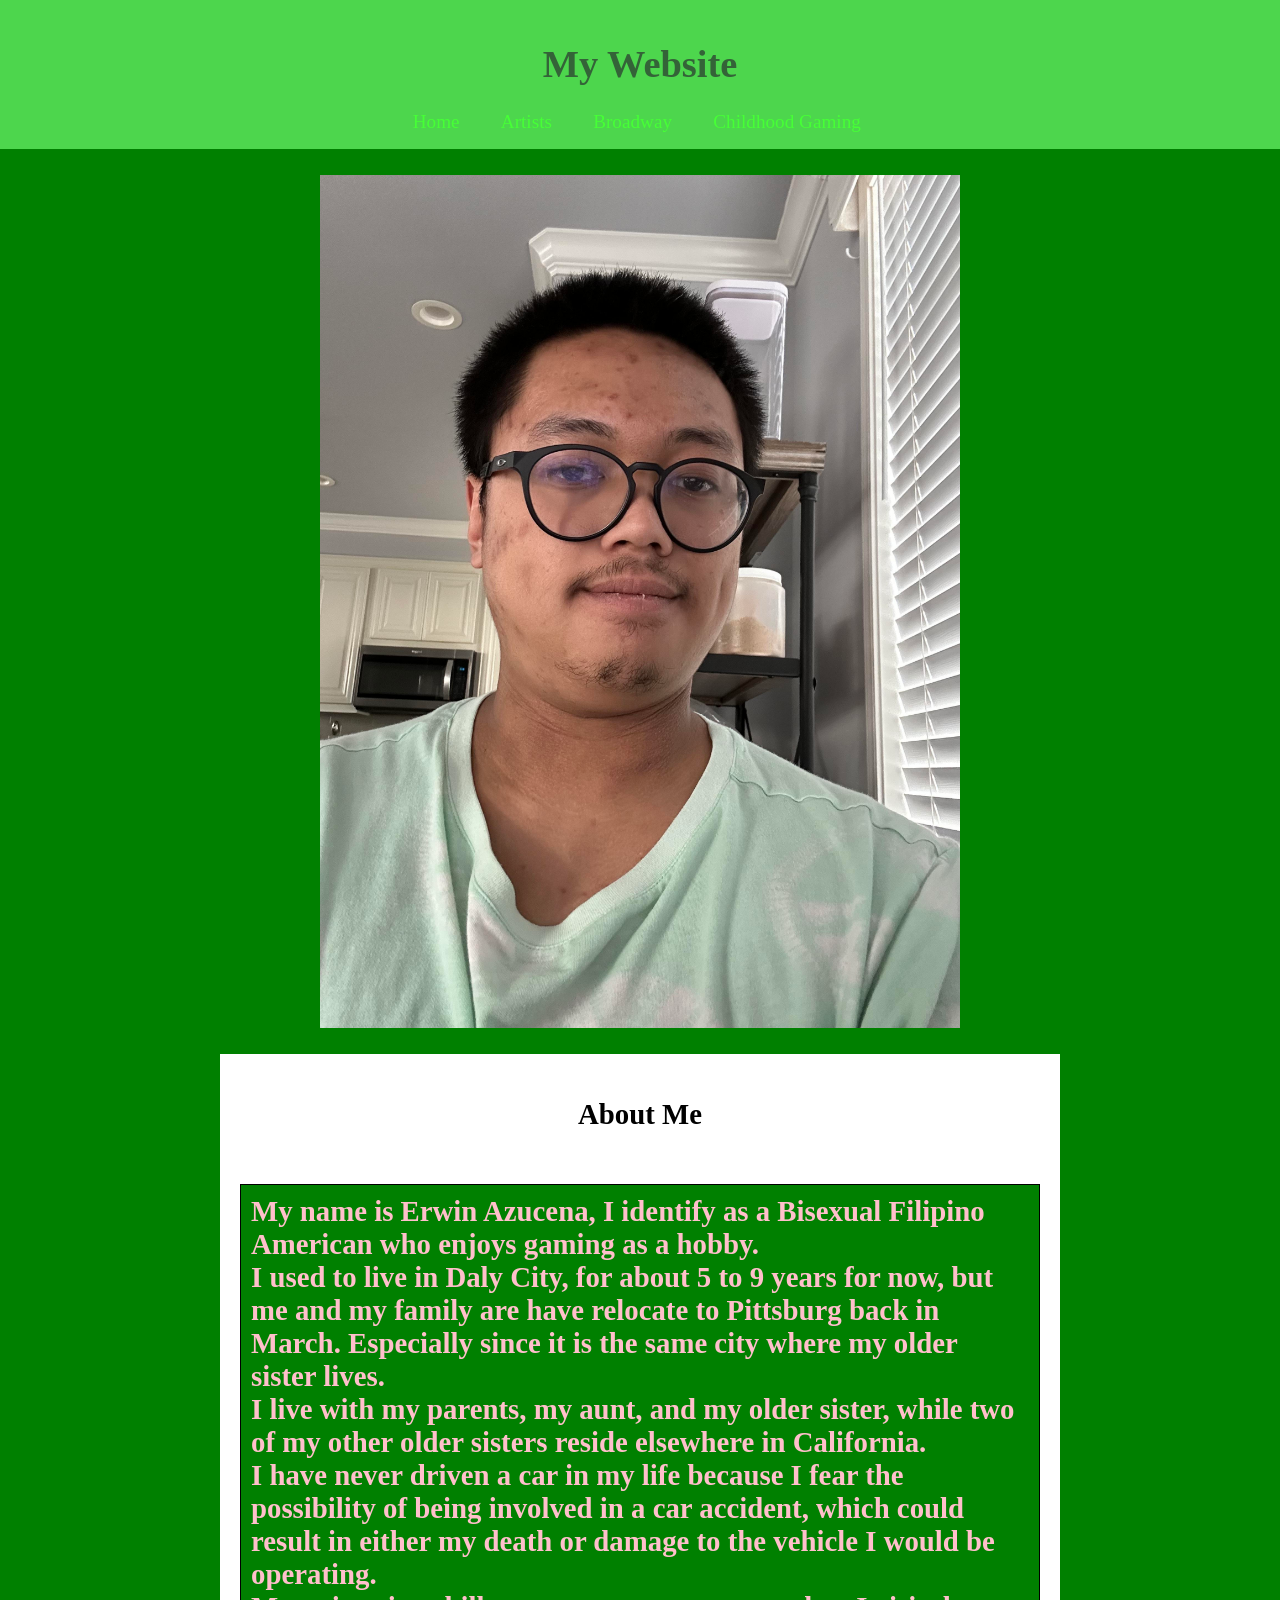
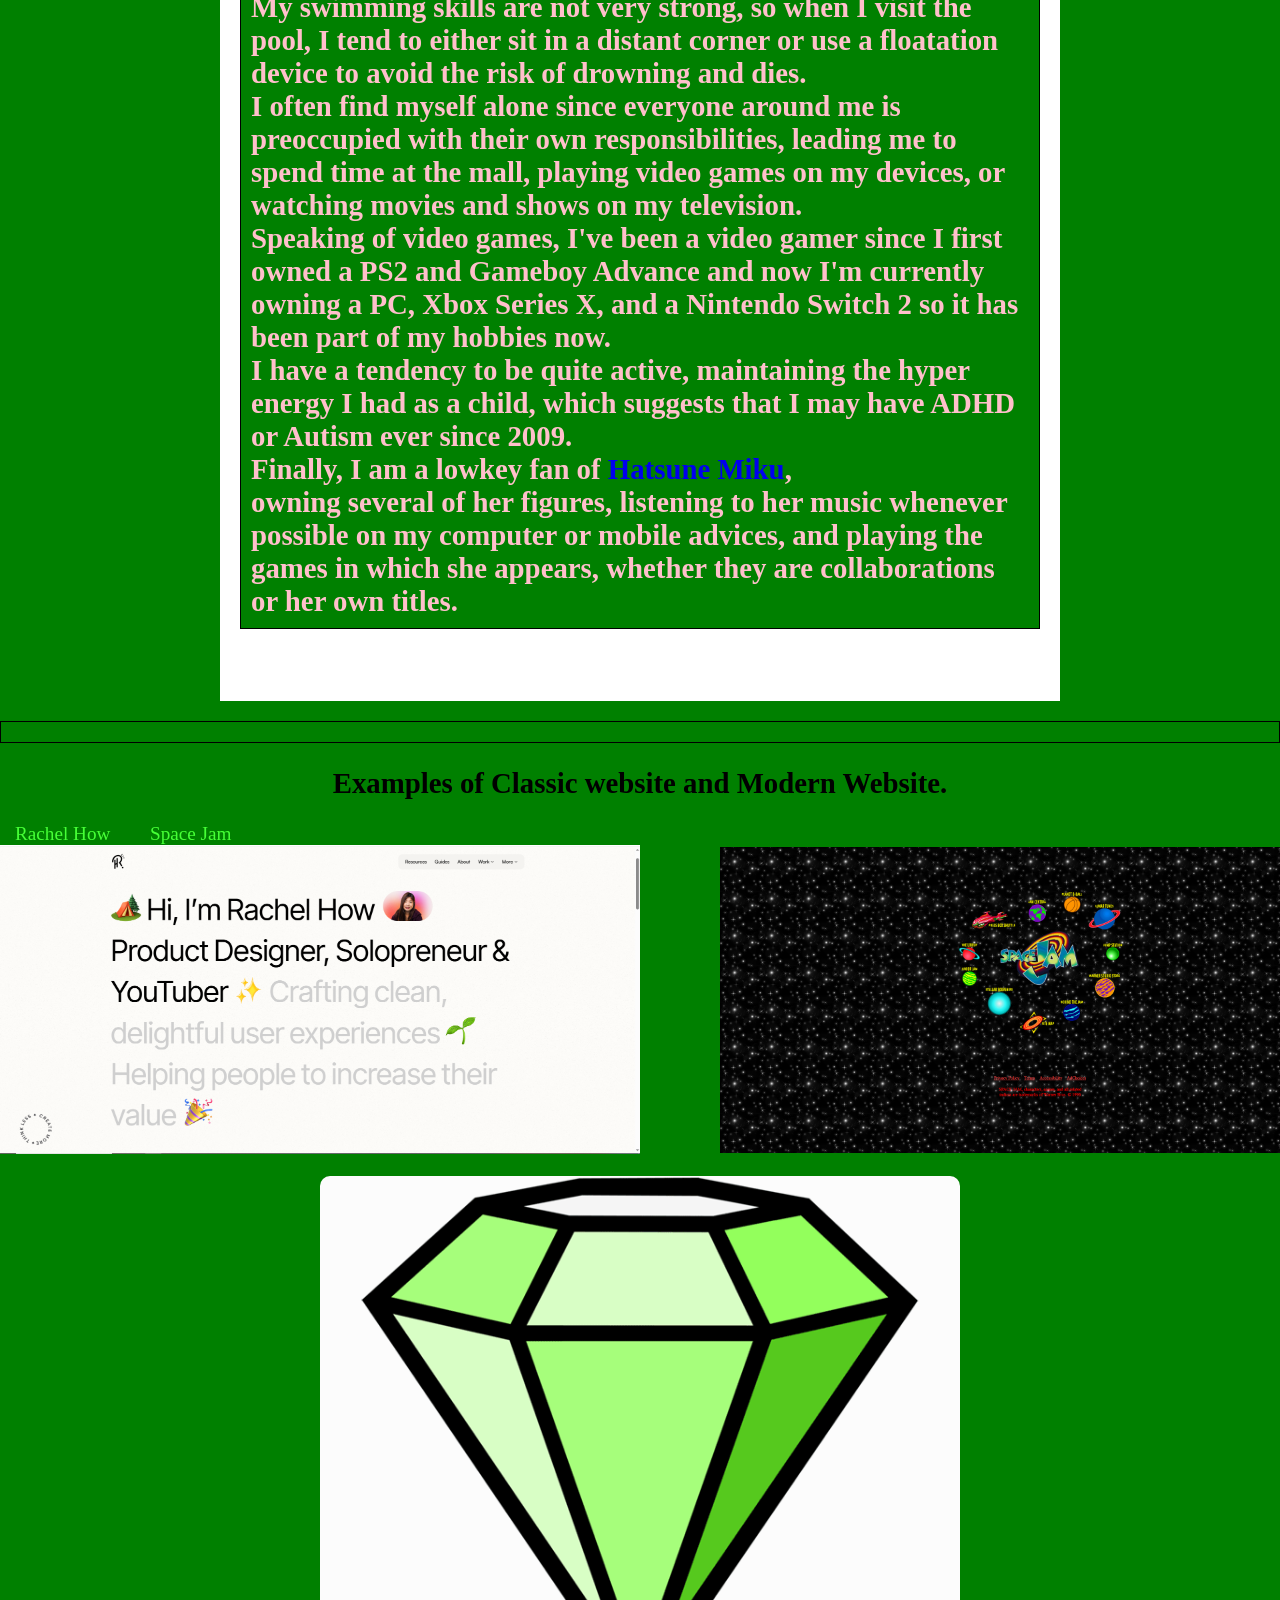
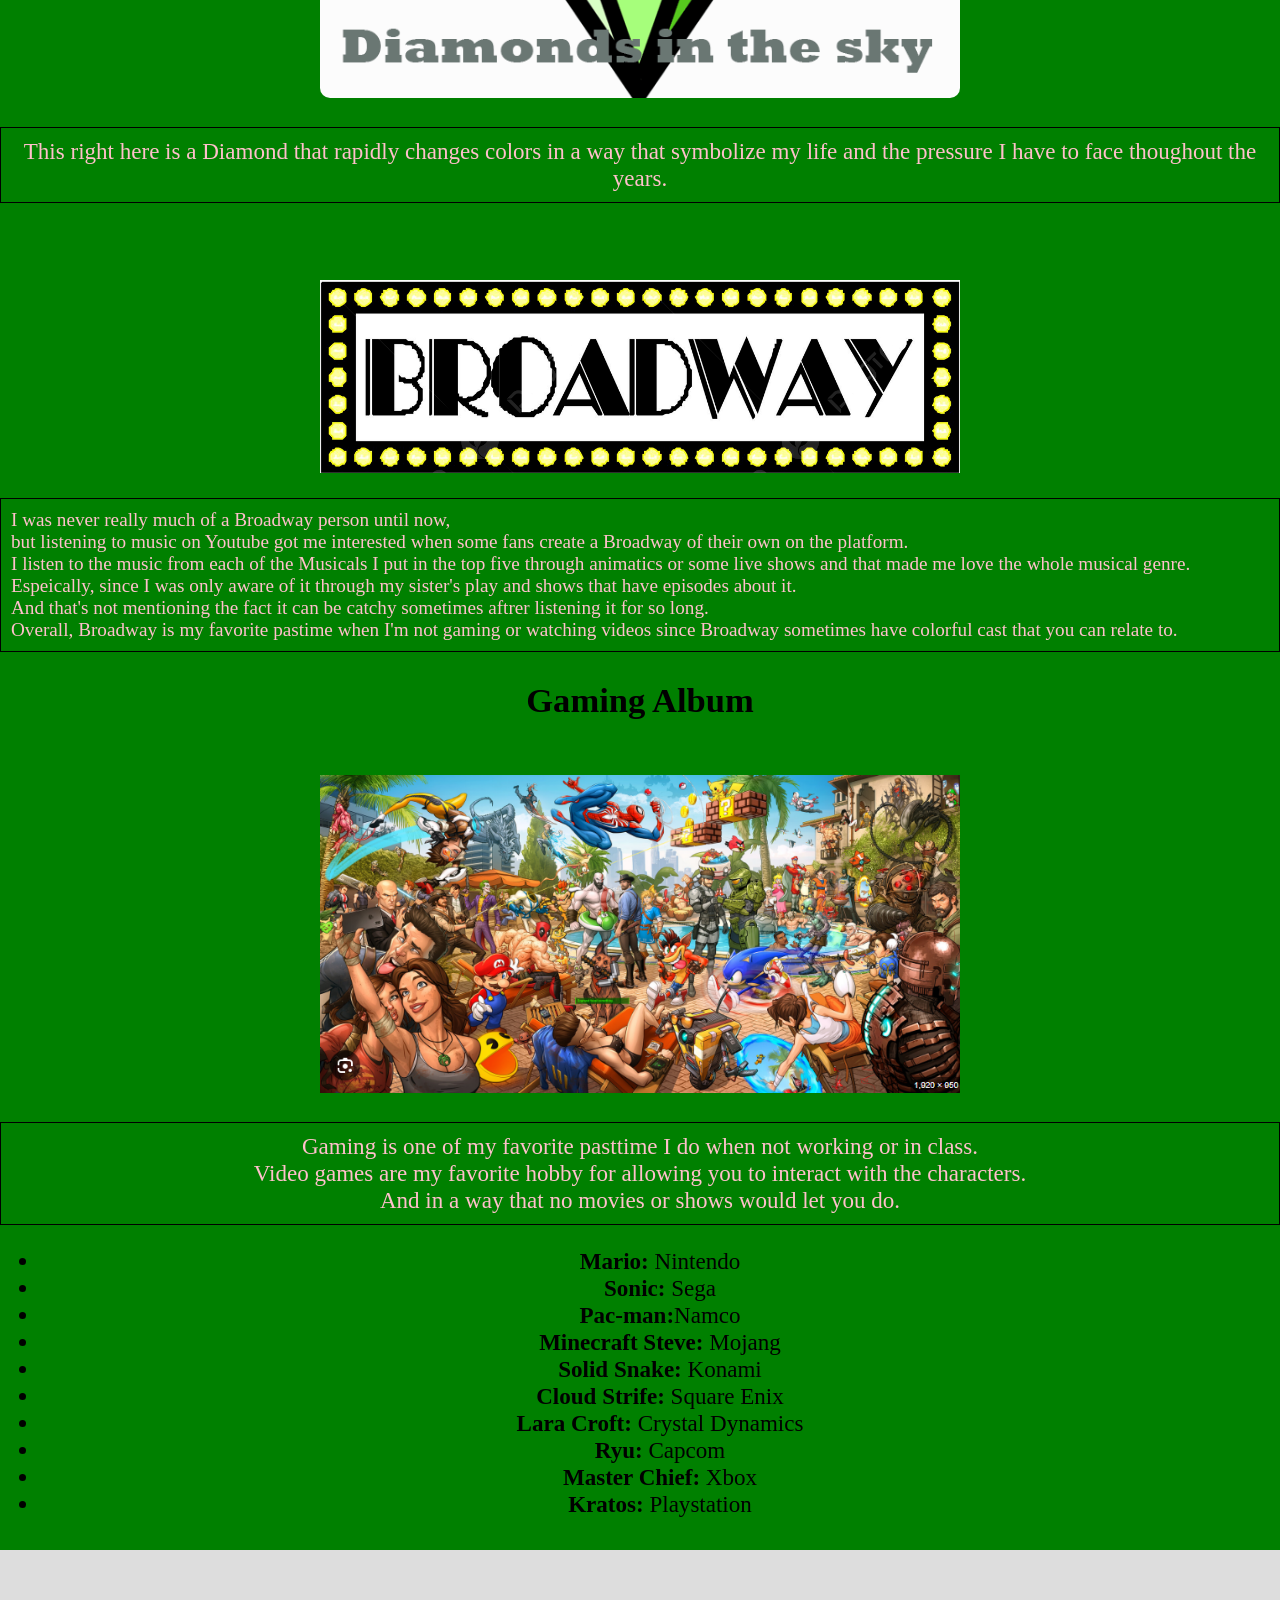
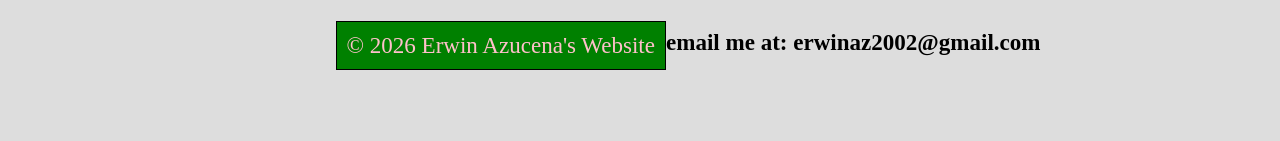
==== index.html @ 467a6784 "commit" ====
<!DOCTYPE html>
<html lang="en">
<head>
    <meta charset="UTF-8">
    <meta name="viewport" content="width=device-width, initial-scale=1.0">
    <title>Erwin Azucena | Portfolio Project 3</title>
    <link rel="stylesheet" href="css/style.css">
</head>
<body>
    <header>
        <h1>My Website</h1>
        <nav>
    <a href="/Azucena_Erwin_Project-one/index.html"> Home&emsp13; </a>
    <a href="/Azucena_Erwin_Project-one/inspirations/index.html">  Artists&emsp13; </a>
    <a href="/Azucena_Erwin_Project-one/topFive/index.html"> Broadway&emsp13; </a>
    <a href="/Azucena_Erwin_Project-one/hallofChildhoodGaming/index.html"> Childhood Gaming&emsp13; </a>
        </nav>
    </header>
<h1>
    <img src="img/Me.png" alt="What I look like in person" width="550" height="550">
</h1>
    <main>
        <section id="bio">
            <h2>About Me</h2>
            <h1><p> My name is Erwin Azucena, I identify as a Bisexual Filipino American who enjoys gaming as a hobby.<br>
I used to live in Daly City, for about 5 to 9 years for now, but me and my family are have relocate to Pittsburg back in March. Especially since it is the same city where my older sister lives. <br>
I live with my parents, my aunt, and my older sister, while two of my other older sisters reside elsewhere in California.<br>
I have never driven a car in my life because I fear the possibility of being involved in a car accident, which could result in either my death or damage to the vehicle I would be operating.<br>
My swimming skills are not very strong, so when I visit the pool, I tend to either sit in a distant corner or use a floatation device to avoid the risk of drowning and dies. <br>
I often find myself alone since everyone around me is preoccupied with their own responsibilities, leading me to spend time at the mall, playing video games on my devices, or watching movies and shows on my television.<br>
Speaking of video games, I've been a video gamer since I first owned a PS2 and Gameboy Advance and now I'm currently owning a PC, Xbox Series X, and a Nintendo Switch 2 so it has been part of my hobbies now. <br>
I have a tendency to be quite active, maintaining the hyper energy I had as a child, which suggests that I may have ADHD or Autism ever since 2009.<br>
Finally, I am a lowkey fan of <a href="https://ec.crypton.co.jp/pages/prod/virtualsinger/cv01_us/">Hatsune Miku</a>, <br>
 owning several of her figures, listening to her music whenever possible on my computer or mobile advices, and playing the games in which she appears, whether they are collaborations or her own titles.
</p></h1>
        </section>
    </main>

    </p>
<h2> Examples of Classic website and Modern Website.</h2>

<nav>
     <a href="https://www.rachelhow.com/">Rachel How&emsp14;</a>
      <a href="https://www.spacejam.com/1996/">Space Jam</a>
</nav>
<div class="website">


 <img src="img/Rachel How.png" alt="Modern Website" width="1500" height="1000"><br>

 <img src="img/Space Jam.png" alt="Classic Website" width="1500" height="1000">
</div>

<br>
<div class="gif">
  <img src="img/Diamond-Color-Changing.gif" alt="Four diamonds forver changing">
  <br>
  <p>This right here is a Diamond that rapidly changes colors in a way that symbolize my life and the pressure I have to face thoughout the years.</p>
<br>
<br>
</div>
<div class="Broadway">
<img src="img/Broadway Musical.png">
</div>
<p>
I was never really much of a Broadway person until now, <br>
but listening to music on Youtube got me interested when some fans create a Broadway of their own on the platform.<br>
I listen to the music from each of the Musicals I put in the top five through animatics or some live shows and that made me love the whole musical genre. <br>
Espeically, since I was only aware of it through my sister's play and shows that have episodes about it. <br>
And that's not mentioning the fact it can be catchy sometimes aftrer listening it for so long.<br>
Overall, Broadway is my favorite pastime when I'm not gaming or watching videos since Broadway sometimes have colorful cast that you can relate to. <br>


<div class="gaming">
			  <h2>Gaming Album</h2><br>
			<img src="img/Gaming Legends.png" alt="Gaming Legends">
			  <p id="info">Gaming is one of my favorite pasttime I do when not working or in class.<br> Video games are my favorite hobby for allowing you to interact with the characters.<br>And in a way that no movies or shows would let you do.</p>
			  <ul>
			  	<li><strong>Mario:</strong> Nintendo</li>
				<li><strong>Sonic:</strong> Sega</li>
                <li><strong>Pac-man:</strong>Namco</li>
			  	<li><strong>Minecraft Steve:</strong> Mojang</li>
				<li><strong>Solid Snake:</strong> Konami</li>
				<li><strong>Cloud Strife:</strong> Square Enix</li>
				<li><strong>Lara Croft:</strong> Crystal Dynamics</li>
				<li><strong>Ryu:</strong> Capcom</li>
				<li><strong>Master Chief:</strong> Xbox</li>
                <li><strong>Kratos:</strong> Playstation</li>
			  </ul>
	    </div>
    <footer>
        <p>&copy 2026 Erwin Azucena's Website</p>
          <h4>email me at: <a href="https://mail.google.com/mail/u/0/?tab=wm&ogbl#inbox"></a>erwinaz2002@gmail.com</h4>  
    </footer>
</body>
</html>
---- css/style.css ----
body {
    font-family: 'Times New Roman', Times, serif;
    margin: 0;
    padding: 0;
    background-color: rgb(0, 128, 0);
    font-size: larger;
}

header {
    background-color: rgb(77, 214, 77);
    color: rgb(255, 255, 255);
    padding: 1rem;
    text-align: center;
}

nav a {
    color: rgb(70, 255, 54);
    margin: 0 15px;
    text-decoration:double
}

main {
    padding: 20px;
    max-width: 800px;
    margin: auto;
    background: rgb(255, 255, 255);
}

footer {
    display: flex;
    justify-content: center;
    text-align: center;
    padding: 3rem;
    margin-top: 2rem;
    background: rgb(221, 221, 221);
    position: static;
    left: 0%;
    bottom: 25%;
    width: 100%;
    font-size: larger;
}

.flex-contrainer{
 display: flex; 
 flex-direction: row
}

col-left{
 width: 60%;
 padding: 15px; 
 margin-right: 5px;
 background-color: rgb(211, 211, 211);

}

p {
background-color: rgb(0, 128, 0);
color: rgb(255, 192, 203);
padding: 10px;
border: 1px, solid rgb(0, 0, 0);
}

.col-right{
  width: 40px;
  padding: 15px;
  margin-left: 5px;
}
h1{
 display: flex;
 justify-content: center;
}
h2{
text-align: center;

}



.website{
    display:flex;
    align-items: center;
    gap: 40px;
}

div{
font-size: larger;
text-align: center
}

.image-container{
    text-align: center;
}

img{
width:  50%;
height: auto;
text-align: center;
}

a {
 text-decoration: none;   
}

@keyframes float {
    0% {
        transform: translateY(0px);
    }
    50% {
        transform: translateY(-15px); 
    }
    100% {
        transform: translateY(0px);
    }
}

@keyframes pulse {
    0% { opacity: 0.8; transform: scale(1); }
    50% { opacity: 1; transform: scale(1.02); }
    100% { opacity: 0.8; transform: scale(1); }
}

.gif img {
 
    animation: float 3s ease-in-out infinite;
    

    border-radius: 10px; 
}

header + h1 { 
    animation: pulse 5s infinite;
}

@keyframes fadeIn {
    from { opacity: 0; }
    to { opacity: 1; }
}

.gaming ul li {
    animation: fadeIn 1.5s ease-in;
}

@keyframes neonGlow {
  from {
    text-shadow: 0 0 5px rgb(255, 255, 255), 0 0 10px rgb(255, 255, 255), 0 0 20px rgb(255, 0, 222), 0 0 30px rgb(255, 0, 222);
  }
  to {
    text-shadow: 0 0 2px rgb(255, 255, 255), 0 0 5px rgb(255, 255, 255), 0 0 10px rgb(255, 0, 222), 0 0 15px rgb(255, 0, 222);
  }
}

h1, h3 {
  color: rgb(52, 99, 56);
  animation: neonGlow 1.5s ease-in-out infinite alternate;
}
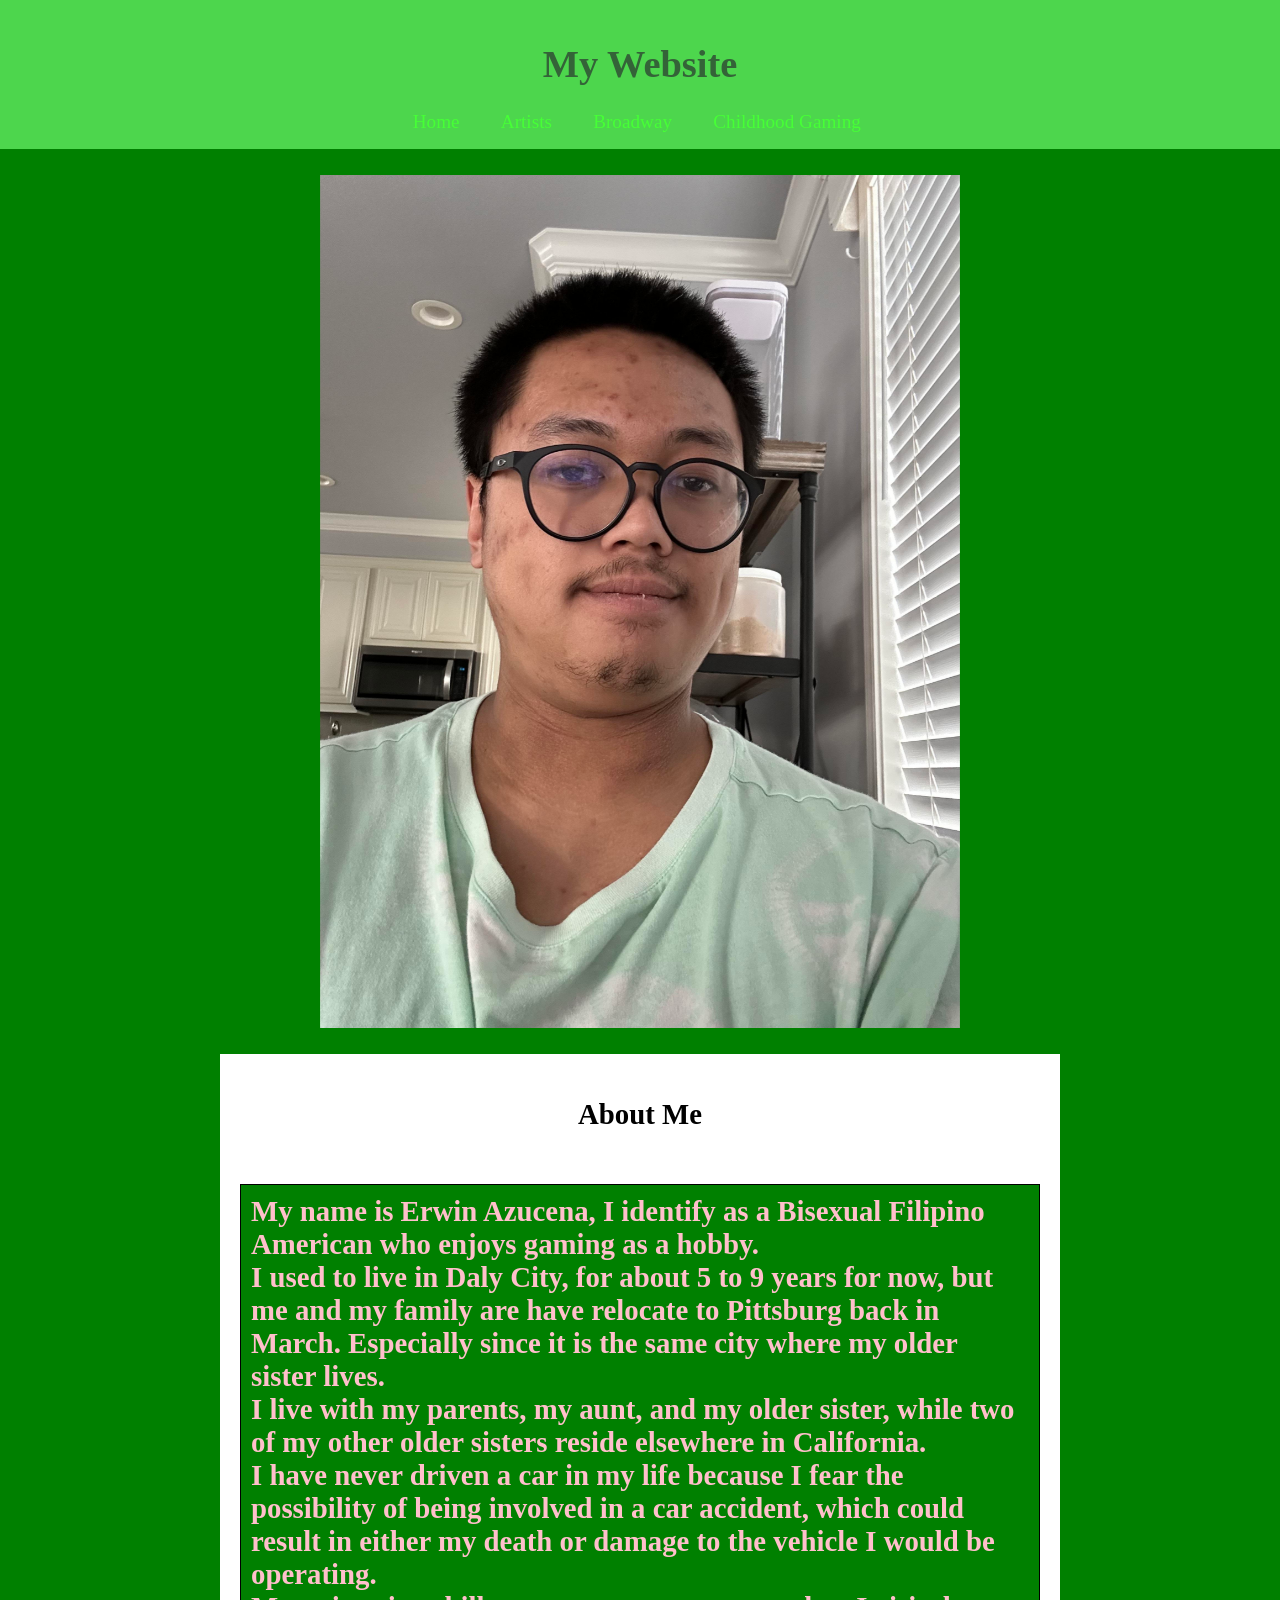
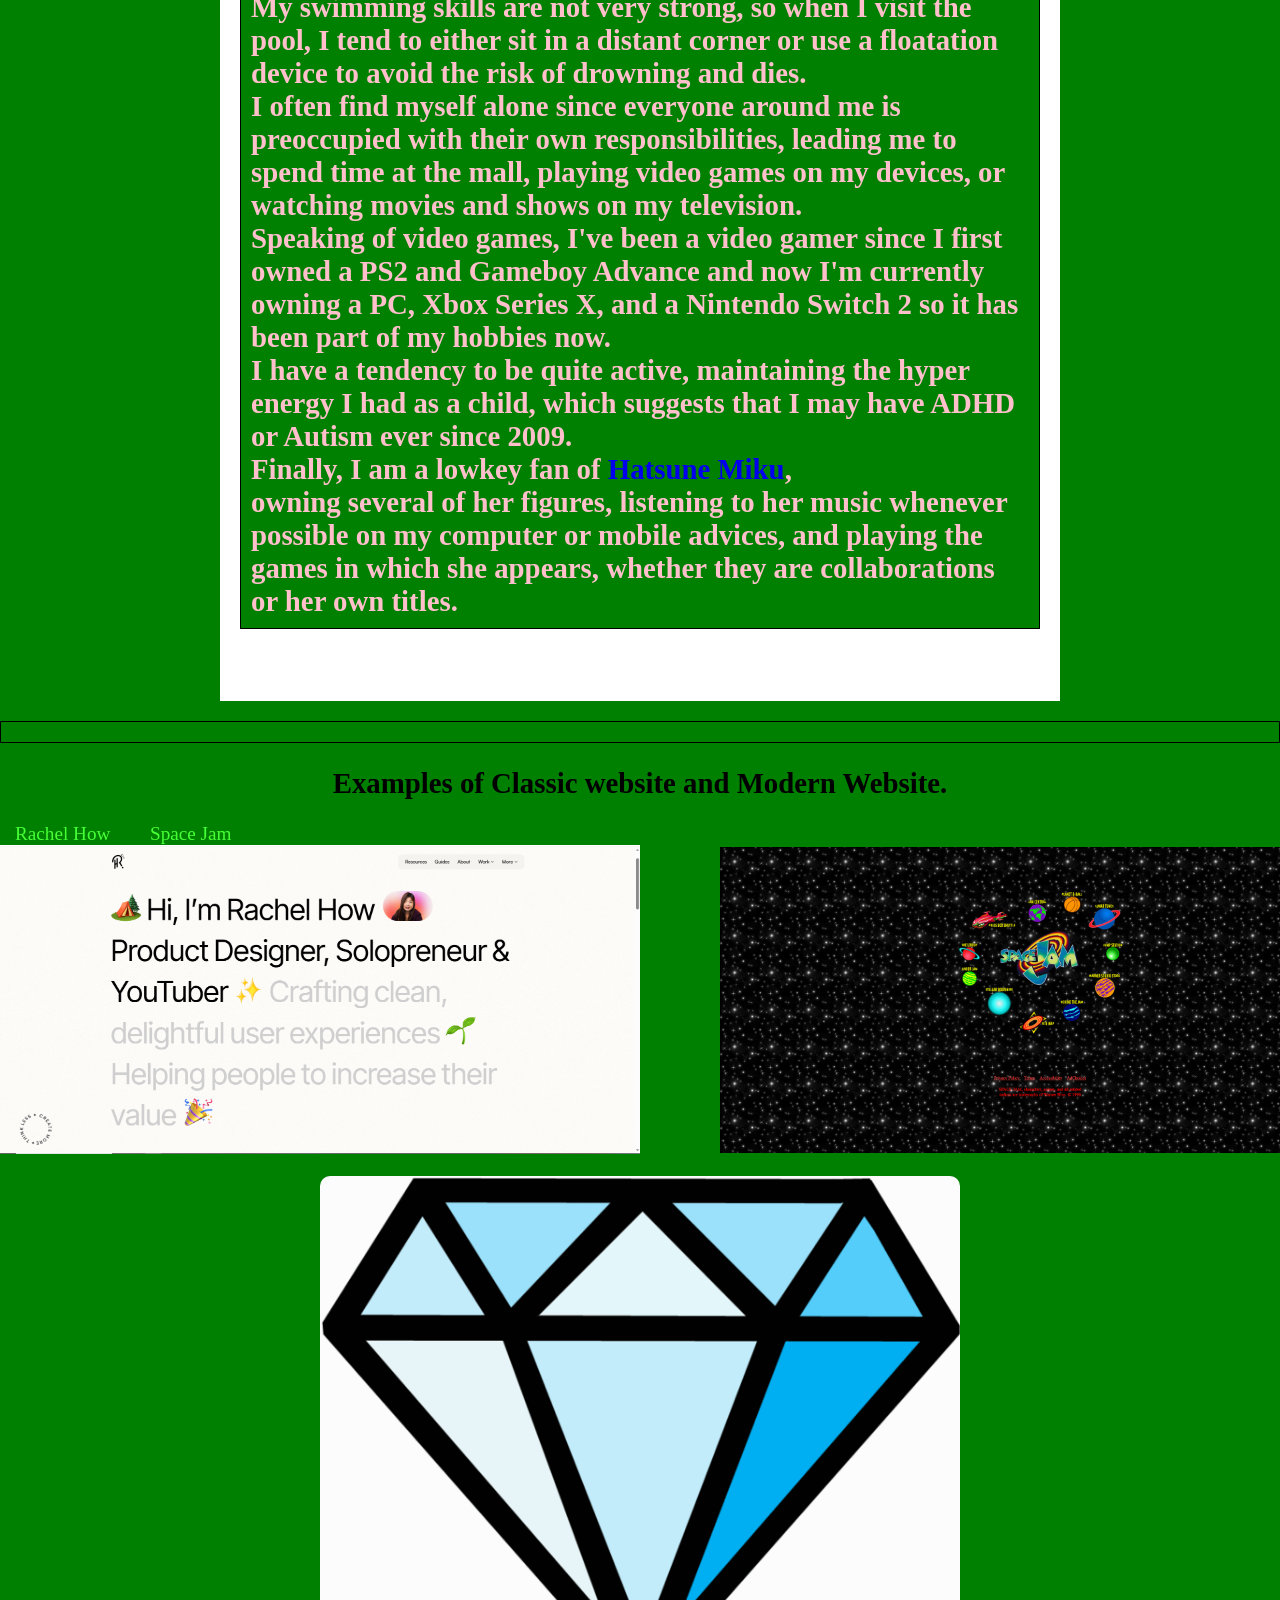
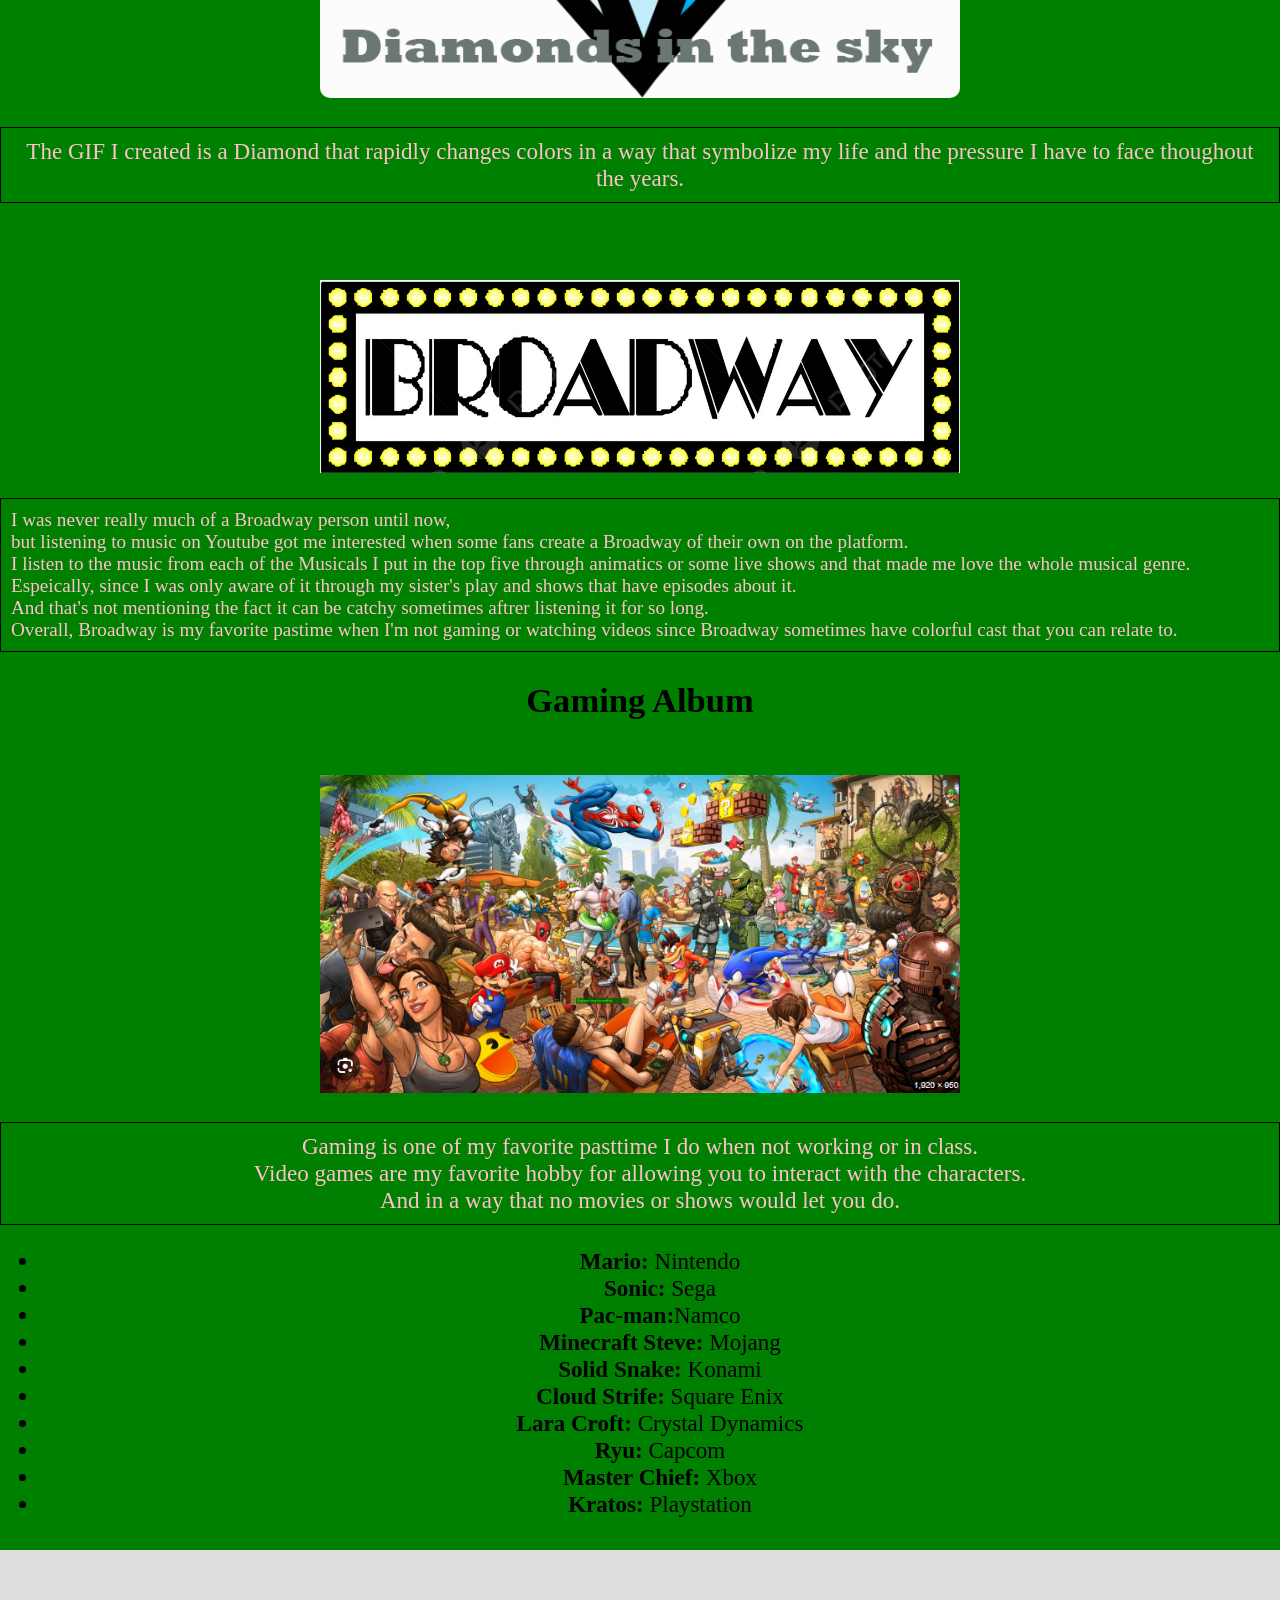
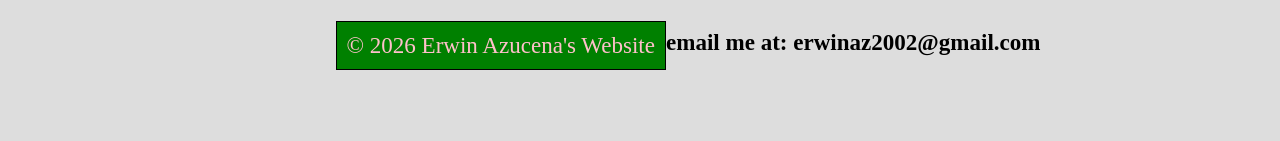
==== commit 96b23e78: "commit" ====
--- a/index.html
+++ b/index.html
@@ -55,7 +55,7 @@
 <div class="gif">
   <img src="img/Diamond-Color-Changing.gif" alt="Four diamonds forver changing">
   <br>
-  <p>This right here is a Diamond that rapidly changes colors in a way that symbolize my life and the pressure I have to face thoughout the years.</p>
+  <p>The GIF I created is a Diamond that rapidly changes colors in a way that symbolize my life and the pressure I have to face thoughout the years.</p>
 <br>
 <br>
 </div>
@@ -69,7 +69,7 @@
 Espeically, since I was only aware of it through my sister's play and shows that have episodes about it. <br>
 And that's not mentioning the fact it can be catchy sometimes aftrer listening it for so long.<br>
 Overall, Broadway is my favorite pastime when I'm not gaming or watching videos since Broadway sometimes have colorful cast that you can relate to. <br>
-
+</p>
 
 <div class="gaming">
 			  <h2>Gaming Album</h2><br>
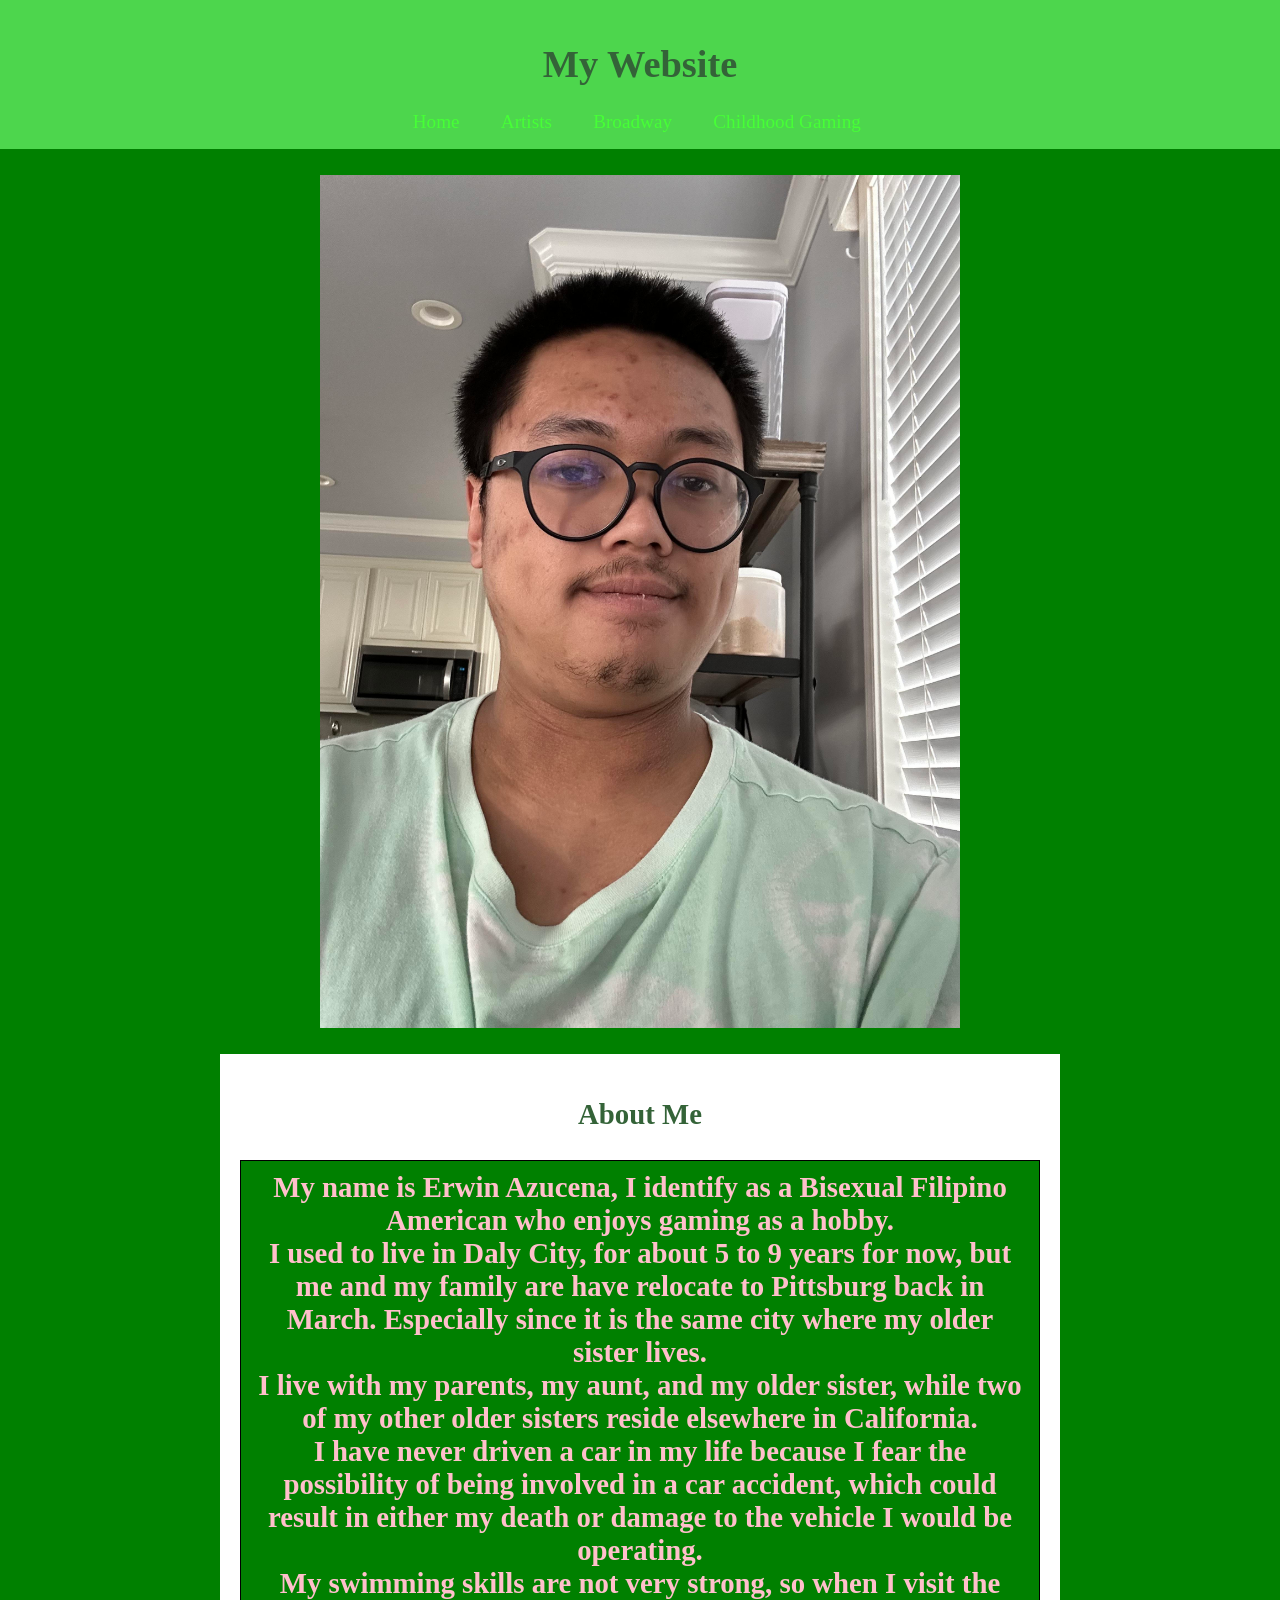
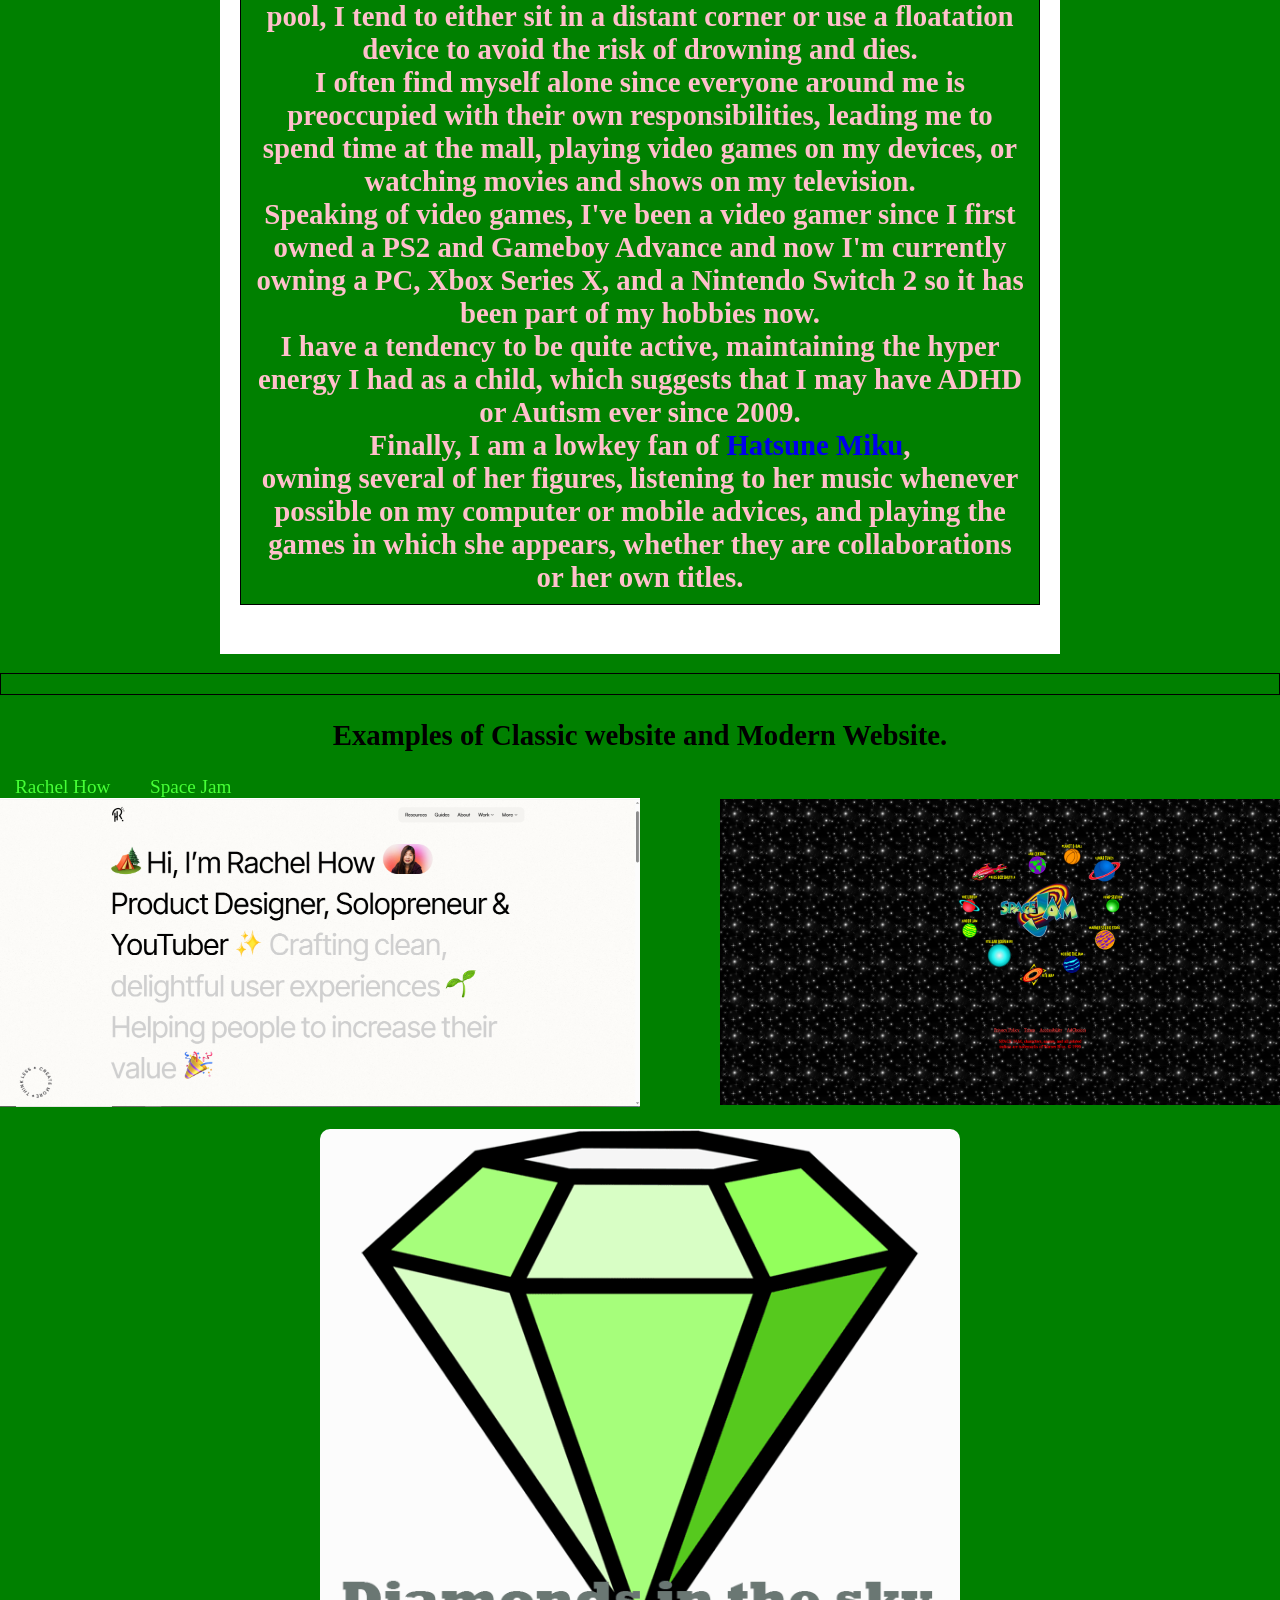
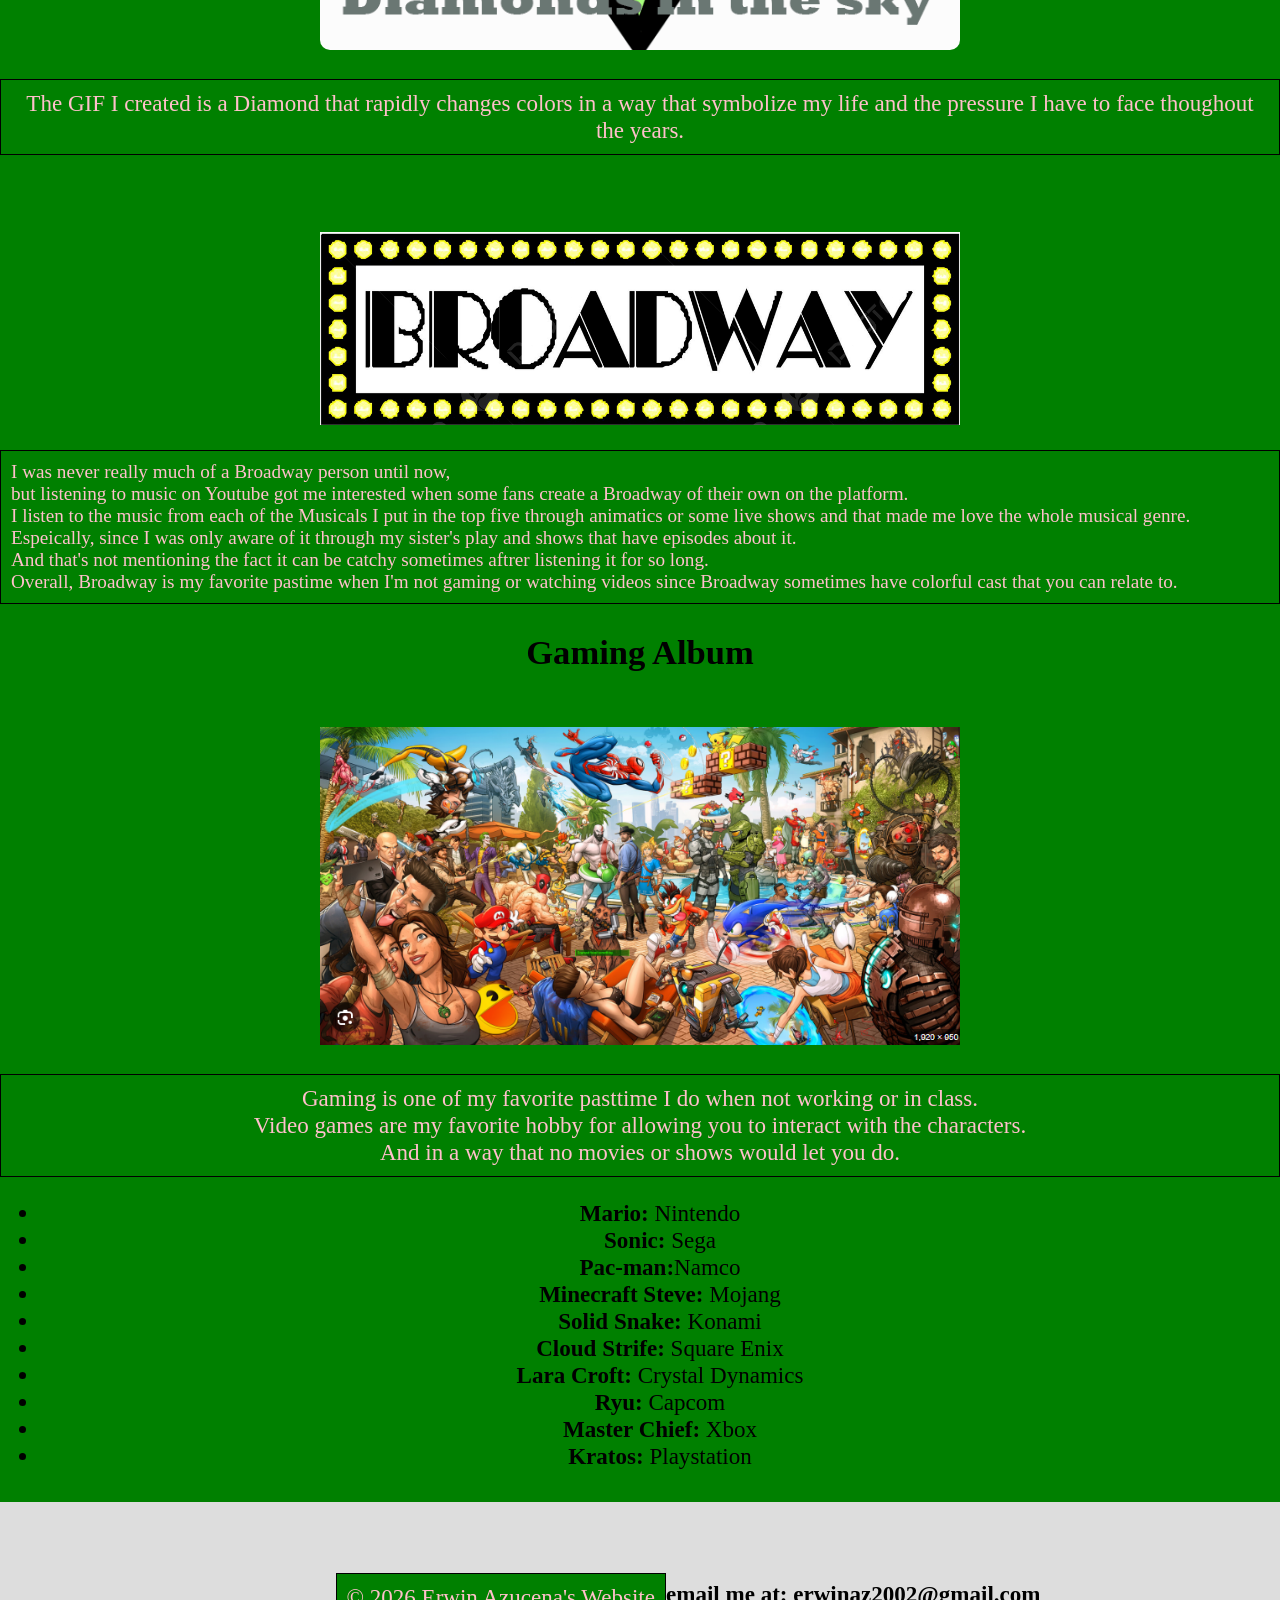
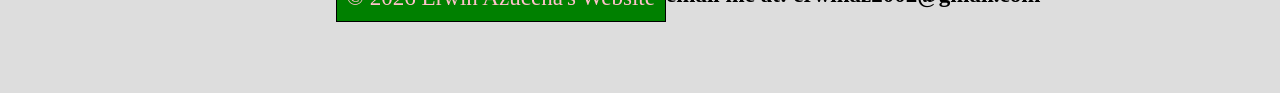
==== commit 69444f1f: "commit" ====
--- a/index.html
+++ b/index.html
@@ -21,8 +21,8 @@
 </h1>
     <main>
         <section id="bio">
-            <h2>About Me</h2>
-            <h1><p> My name is Erwin Azucena, I identify as a Bisexual Filipino American who enjoys gaming as a hobby.<br>
+            <h1>About Me</h1>
+            <h2><p> My name is Erwin Azucena, I identify as a Bisexual Filipino American who enjoys gaming as a hobby.<br>
 I used to live in Daly City, for about 5 to 9 years for now, but me and my family are have relocate to Pittsburg back in March. Especially since it is the same city where my older sister lives. <br>
 I live with my parents, my aunt, and my older sister, while two of my other older sisters reside elsewhere in California.<br>
 I have never driven a car in my life because I fear the possibility of being involved in a car accident, which could result in either my death or damage to the vehicle I would be operating.<br>
@@ -32,7 +32,7 @@
 I have a tendency to be quite active, maintaining the hyper energy I had as a child, which suggests that I may have ADHD or Autism ever since 2009.<br>
 Finally, I am a lowkey fan of <a href="https://ec.crypton.co.jp/pages/prod/virtualsinger/cv01_us/">Hatsune Miku</a>, <br>
  owning several of her figures, listening to her music whenever possible on my computer or mobile advices, and playing the games in which she appears, whether they are collaborations or her own titles.
-</p></h1>
+</p></h2>
         </section>
     </main>
 
--- a/css/style.css
+++ b/css/style.css
@@ -49,7 +49,7 @@
  width: 60%;
  padding: 15px; 
  margin-right: 5px;
- background-color: rgb(211, 211, 211);
+ background-color: rgb(221, 221, 221);
 
 }
 
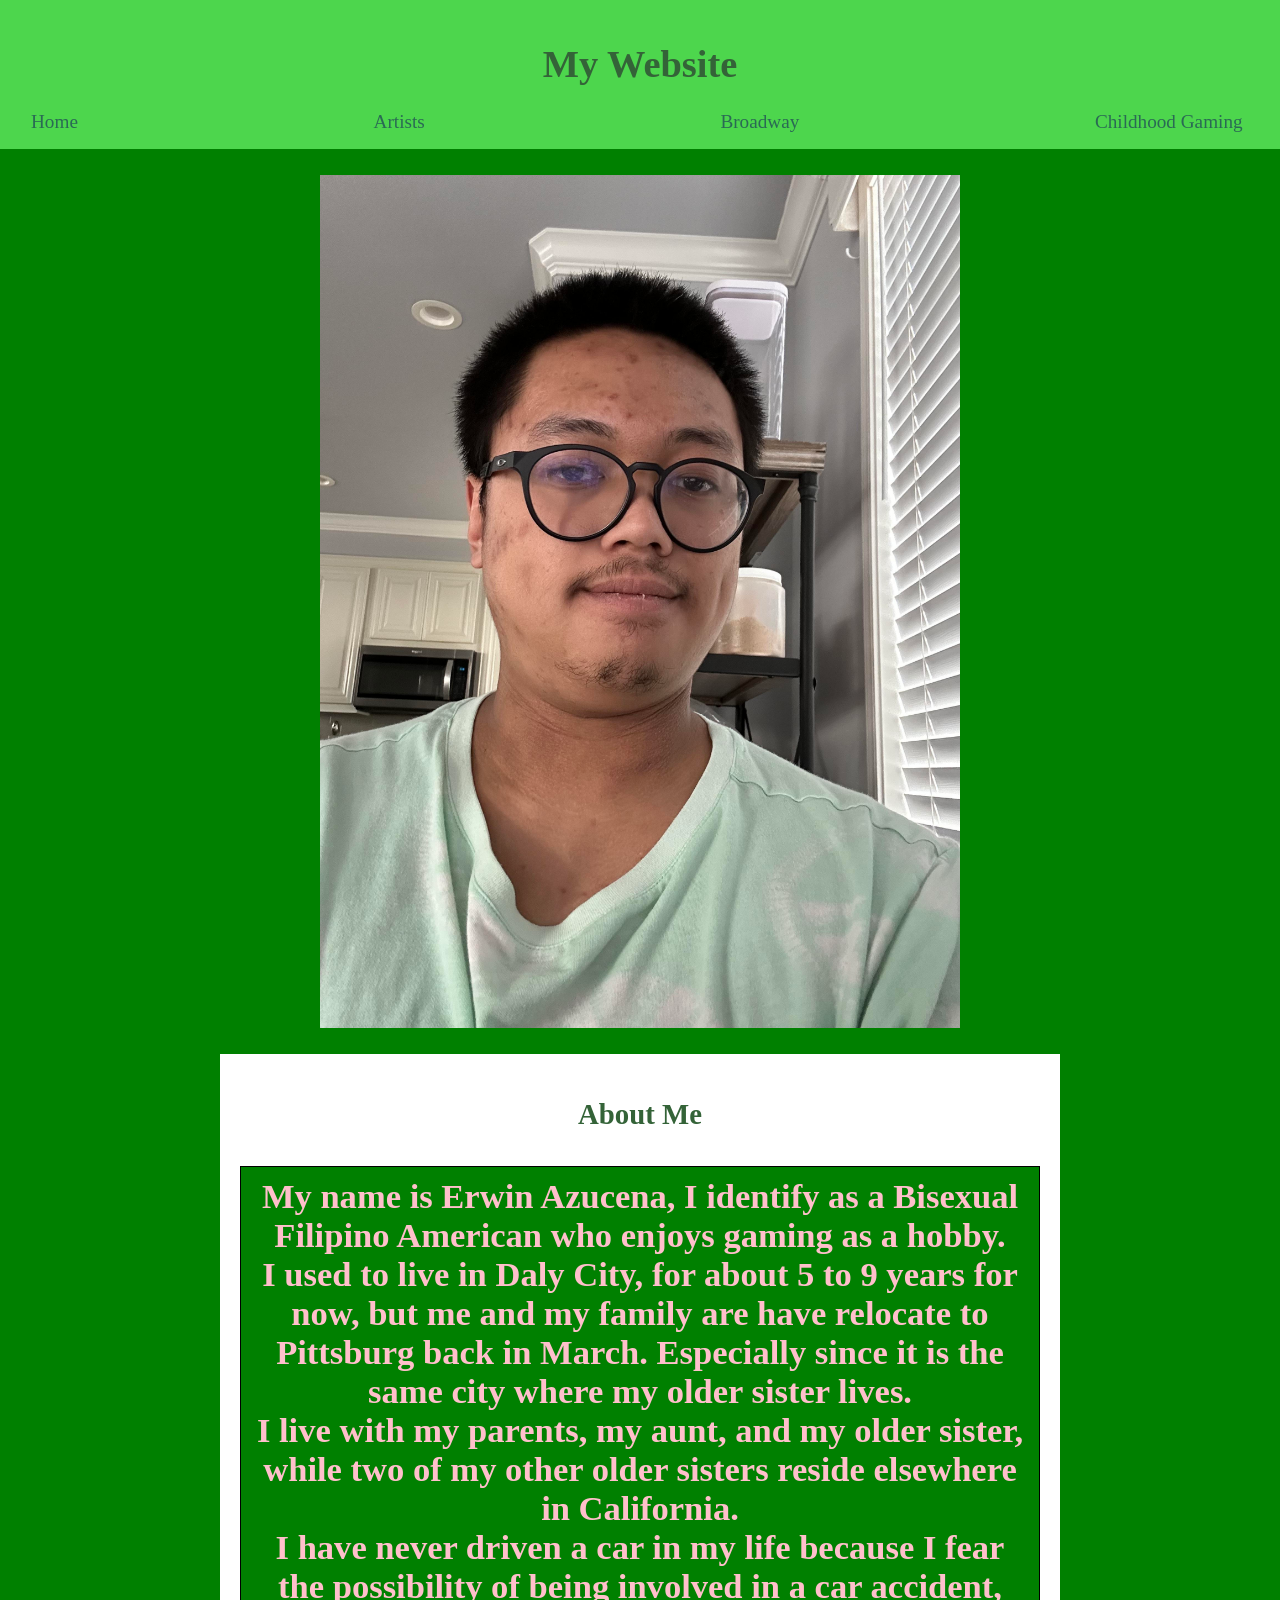
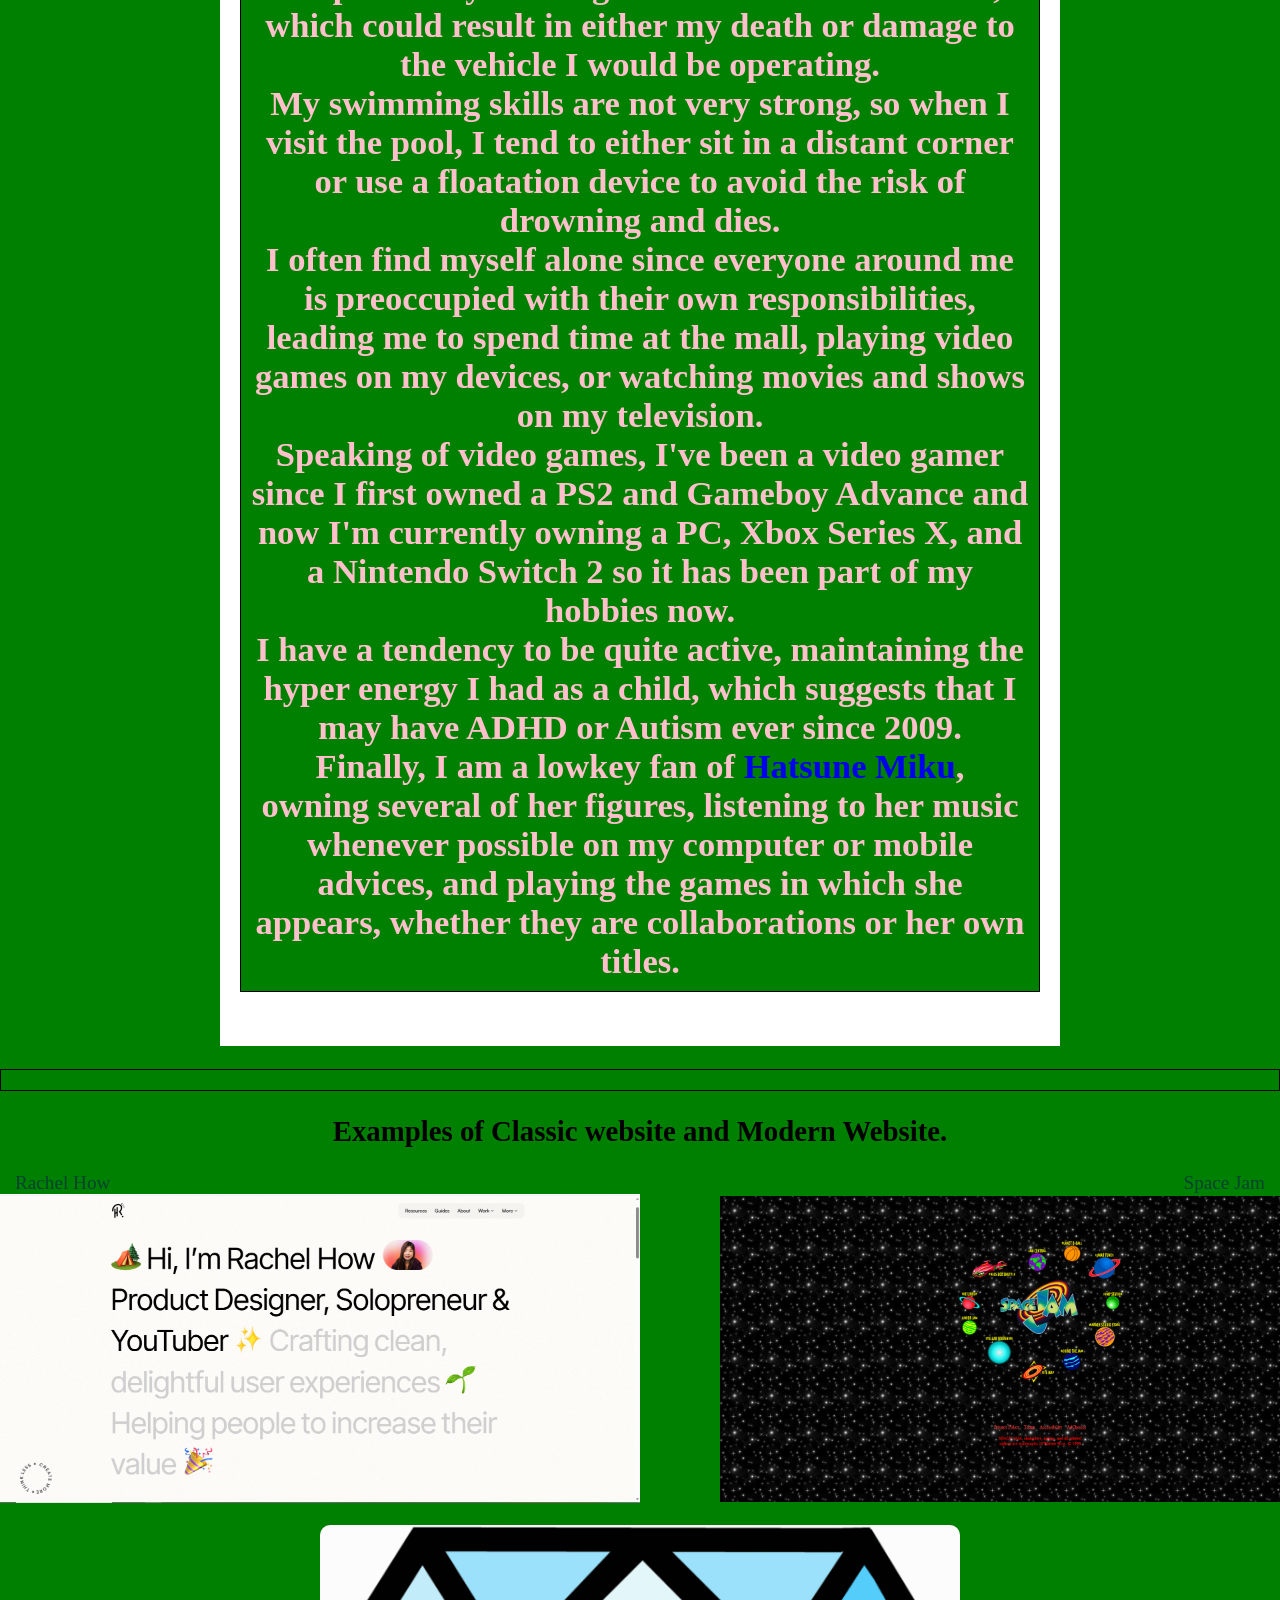
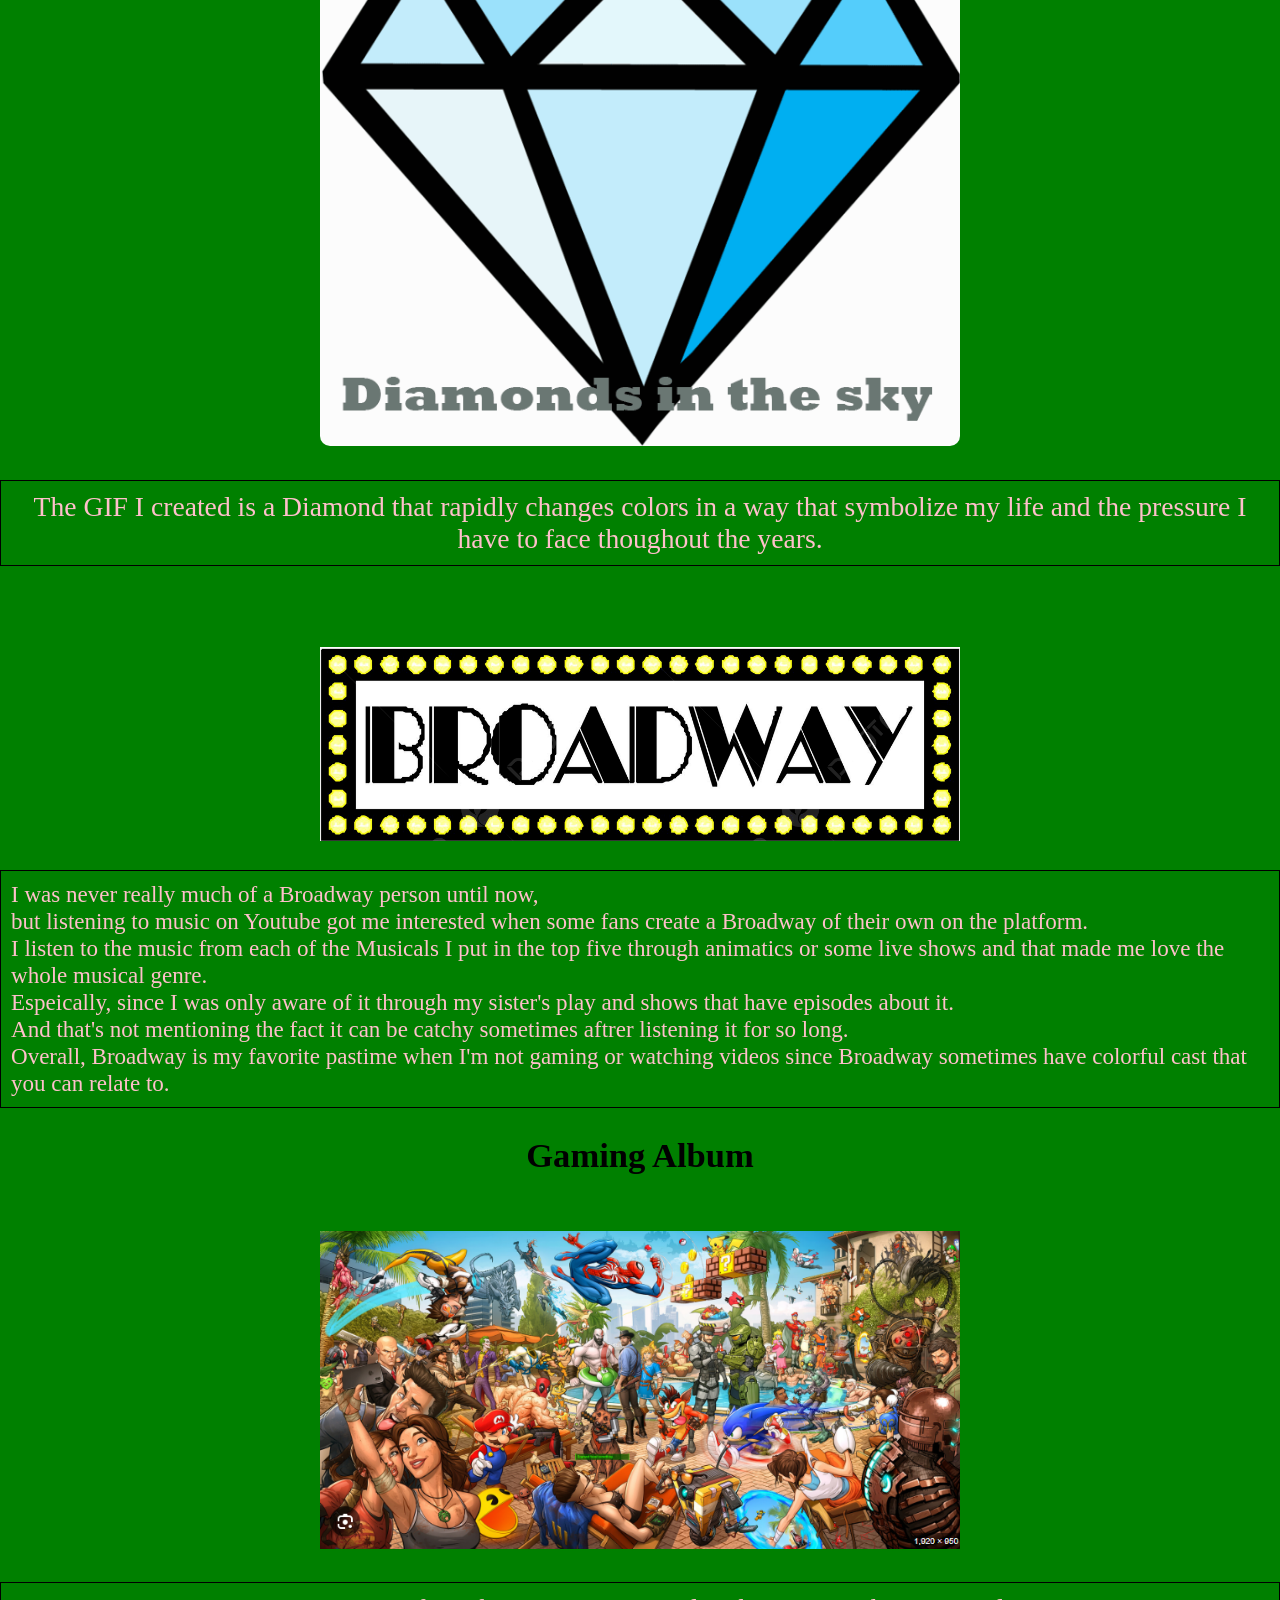
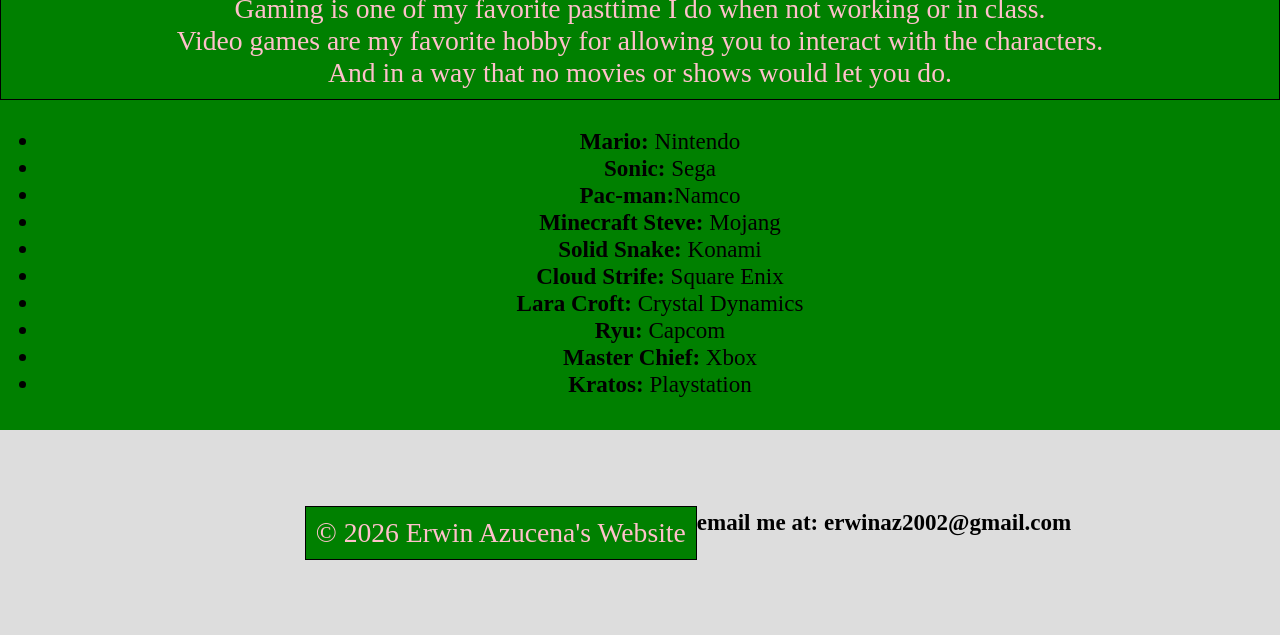
==== commit 87611c10: "commit" ====
--- a/index.html
+++ b/index.html
@@ -43,6 +43,7 @@
      <a href="https://www.rachelhow.com/">Rachel How&emsp14;</a>
       <a href="https://www.spacejam.com/1996/">Space Jam</a>
 </nav>
+
 <div class="website">
 
 
--- a/css/style.css
+++ b/css/style.css
@@ -13,10 +13,23 @@
     text-align: center;
 }
 
+nav {
+    display: flex;
+    justify-content: space-between; 
+    width: 100%;               
+}
+
 nav a {
-    color: rgb(70, 255, 54);
+    color: rgba(12, 10, 92, 0.527);
     margin: 0 15px;
-    text-decoration:double
+    text-decoration: double;
+}
+
+.space-jam-element {
+    position: absolute;
+    right: 0;          /* Flushes it to the far right edge */
+    top: 50%;          /* Adjust this percentage to move it up or down */
+    transform: translateY(-50%); /* Keeps it perfectly centered vertically */
 }
 
 main {
@@ -42,7 +55,7 @@
 
 .flex-contrainer{
  display: flex; 
- flex-direction: row
+ flex-direction: row-reverse
 }
 
 col-left{
@@ -57,6 +70,7 @@
 background-color: rgb(0, 128, 0);
 color: rgb(255, 192, 203);
 padding: 10px;
+font-size: larger;
 border: 1px, solid rgb(0, 0, 0);
 }
 
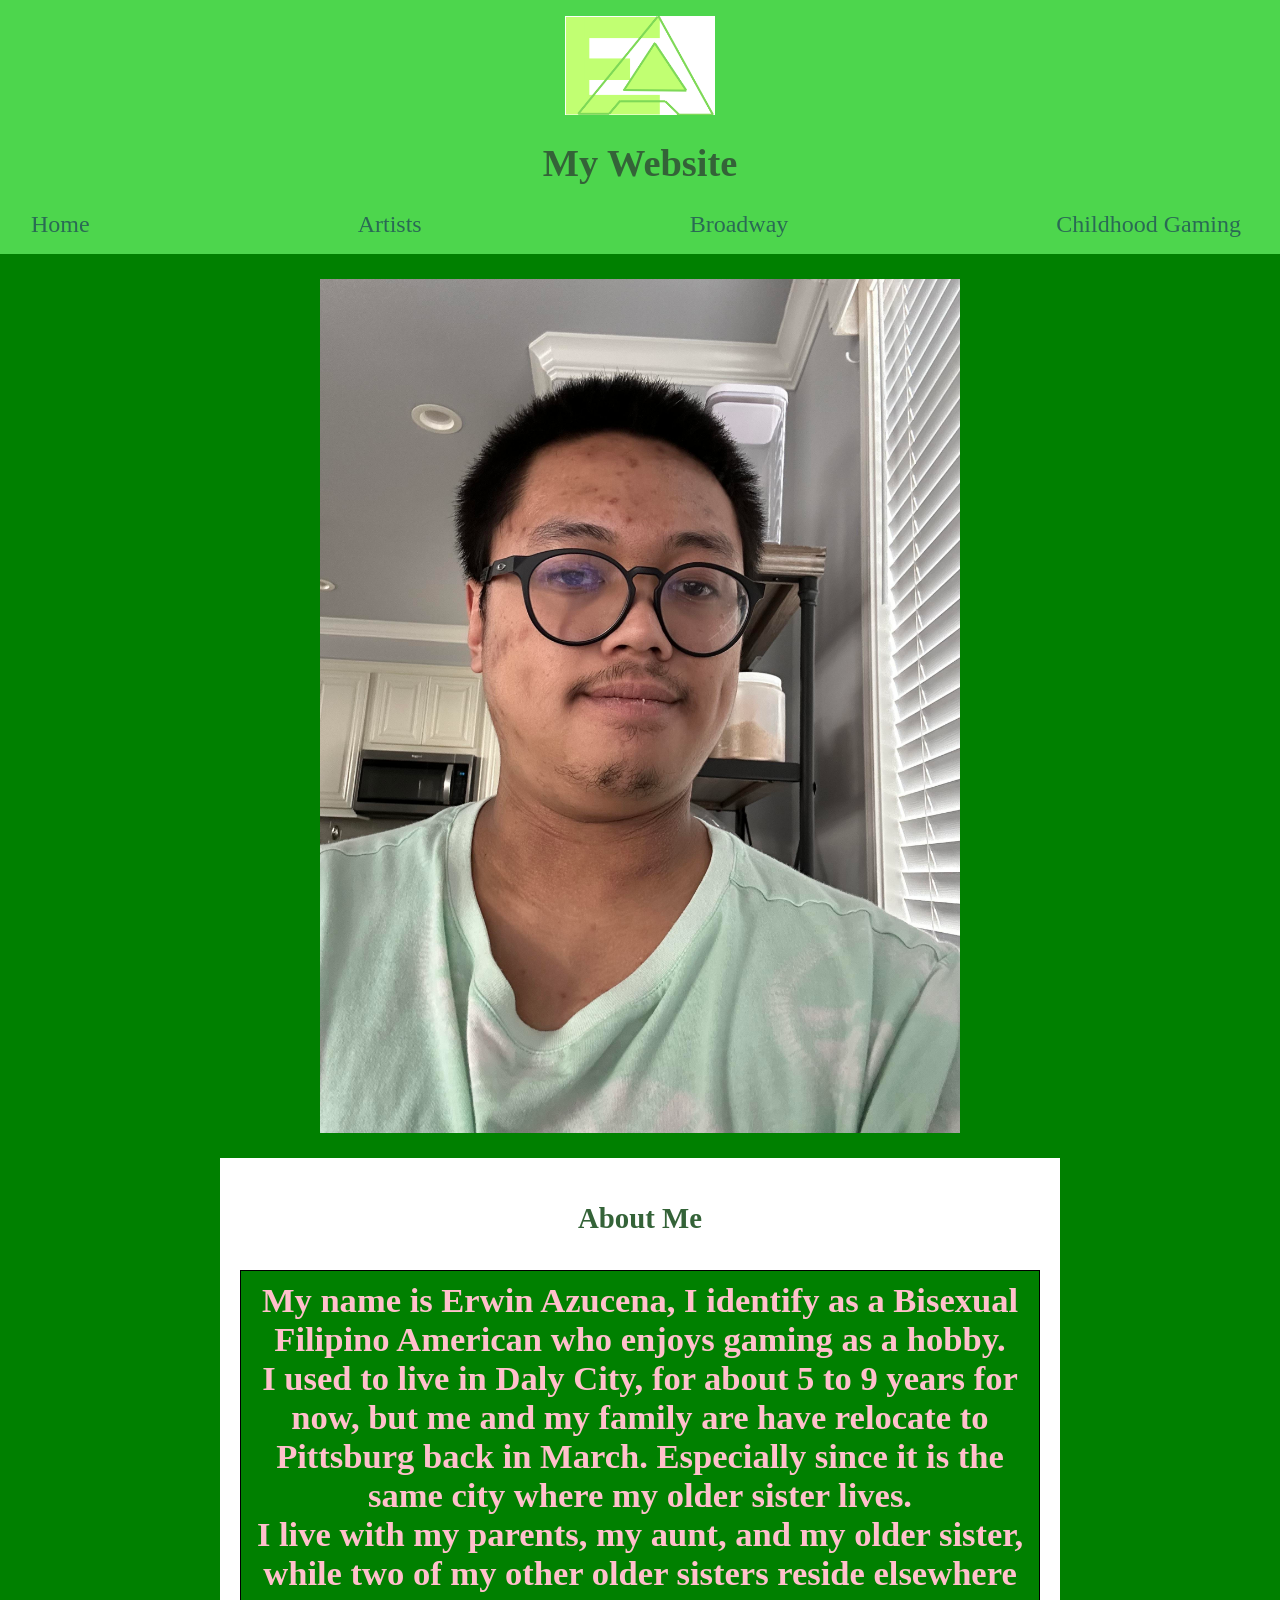
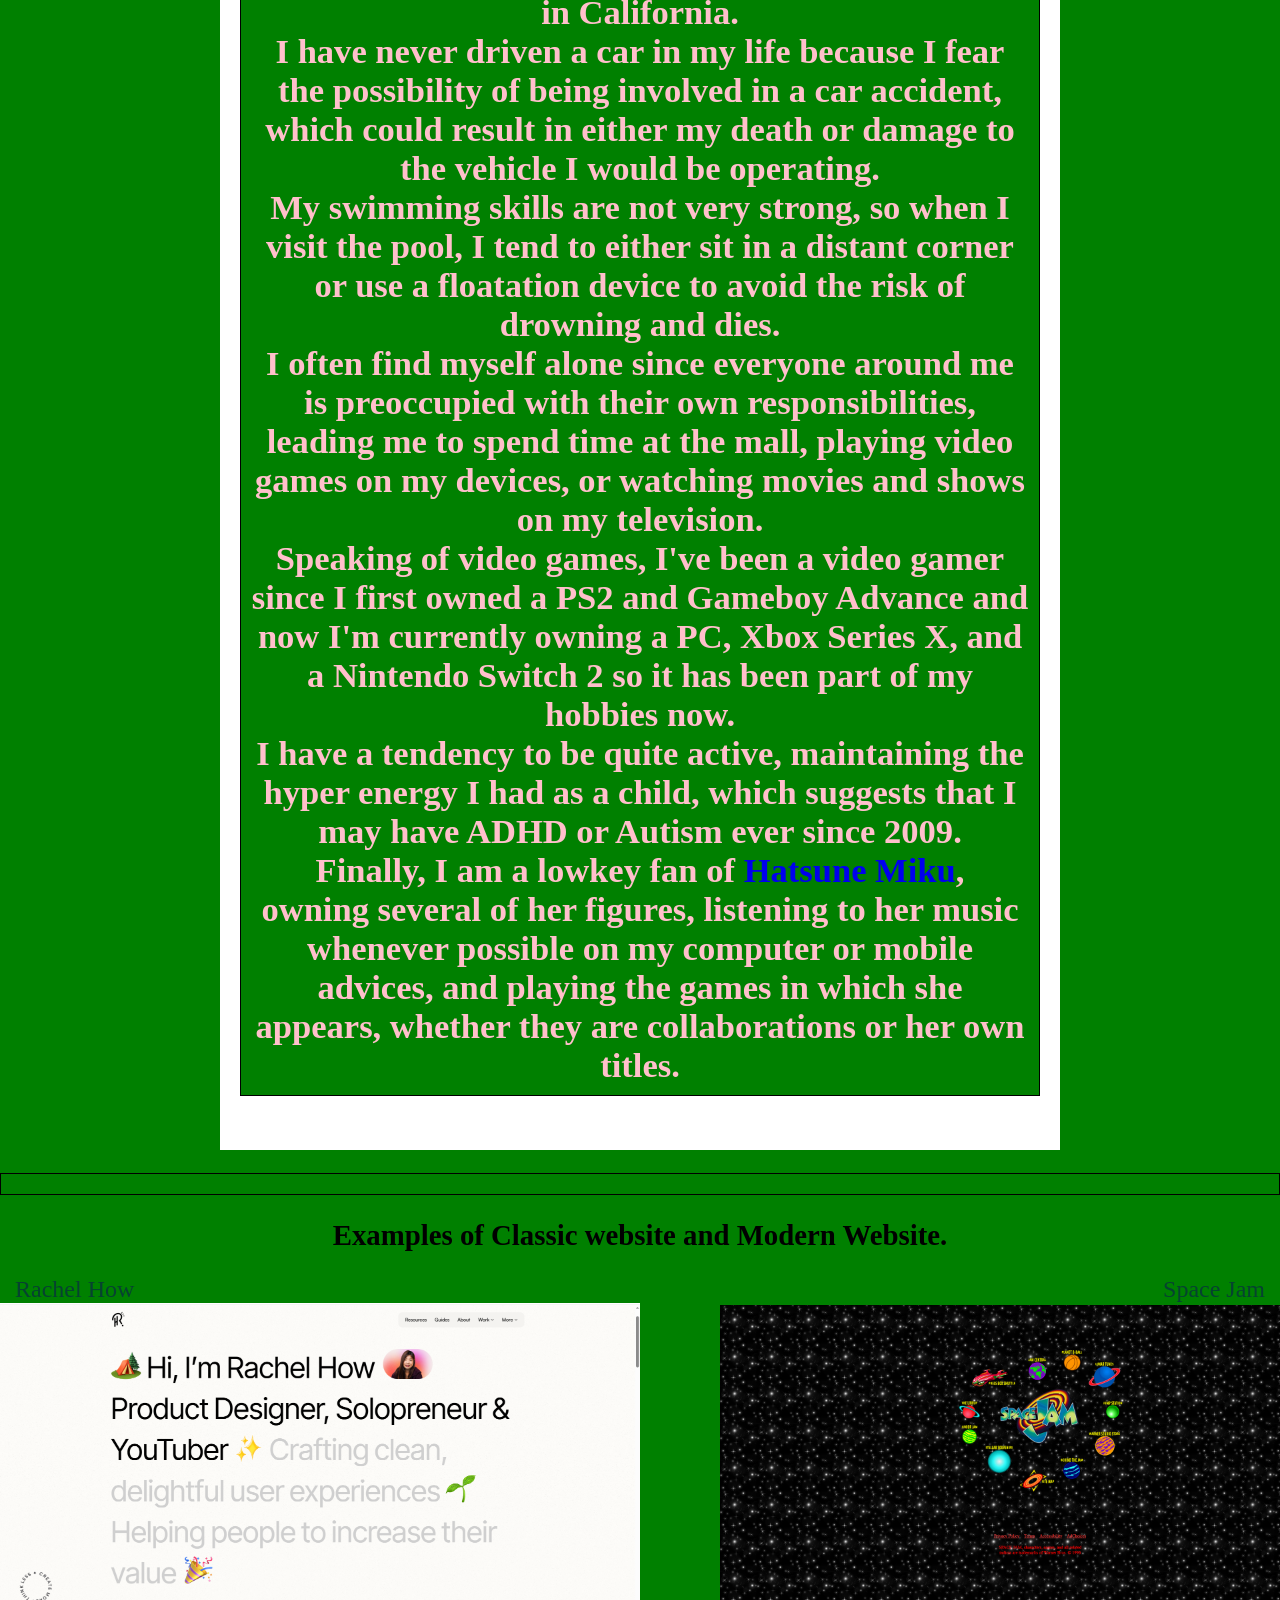
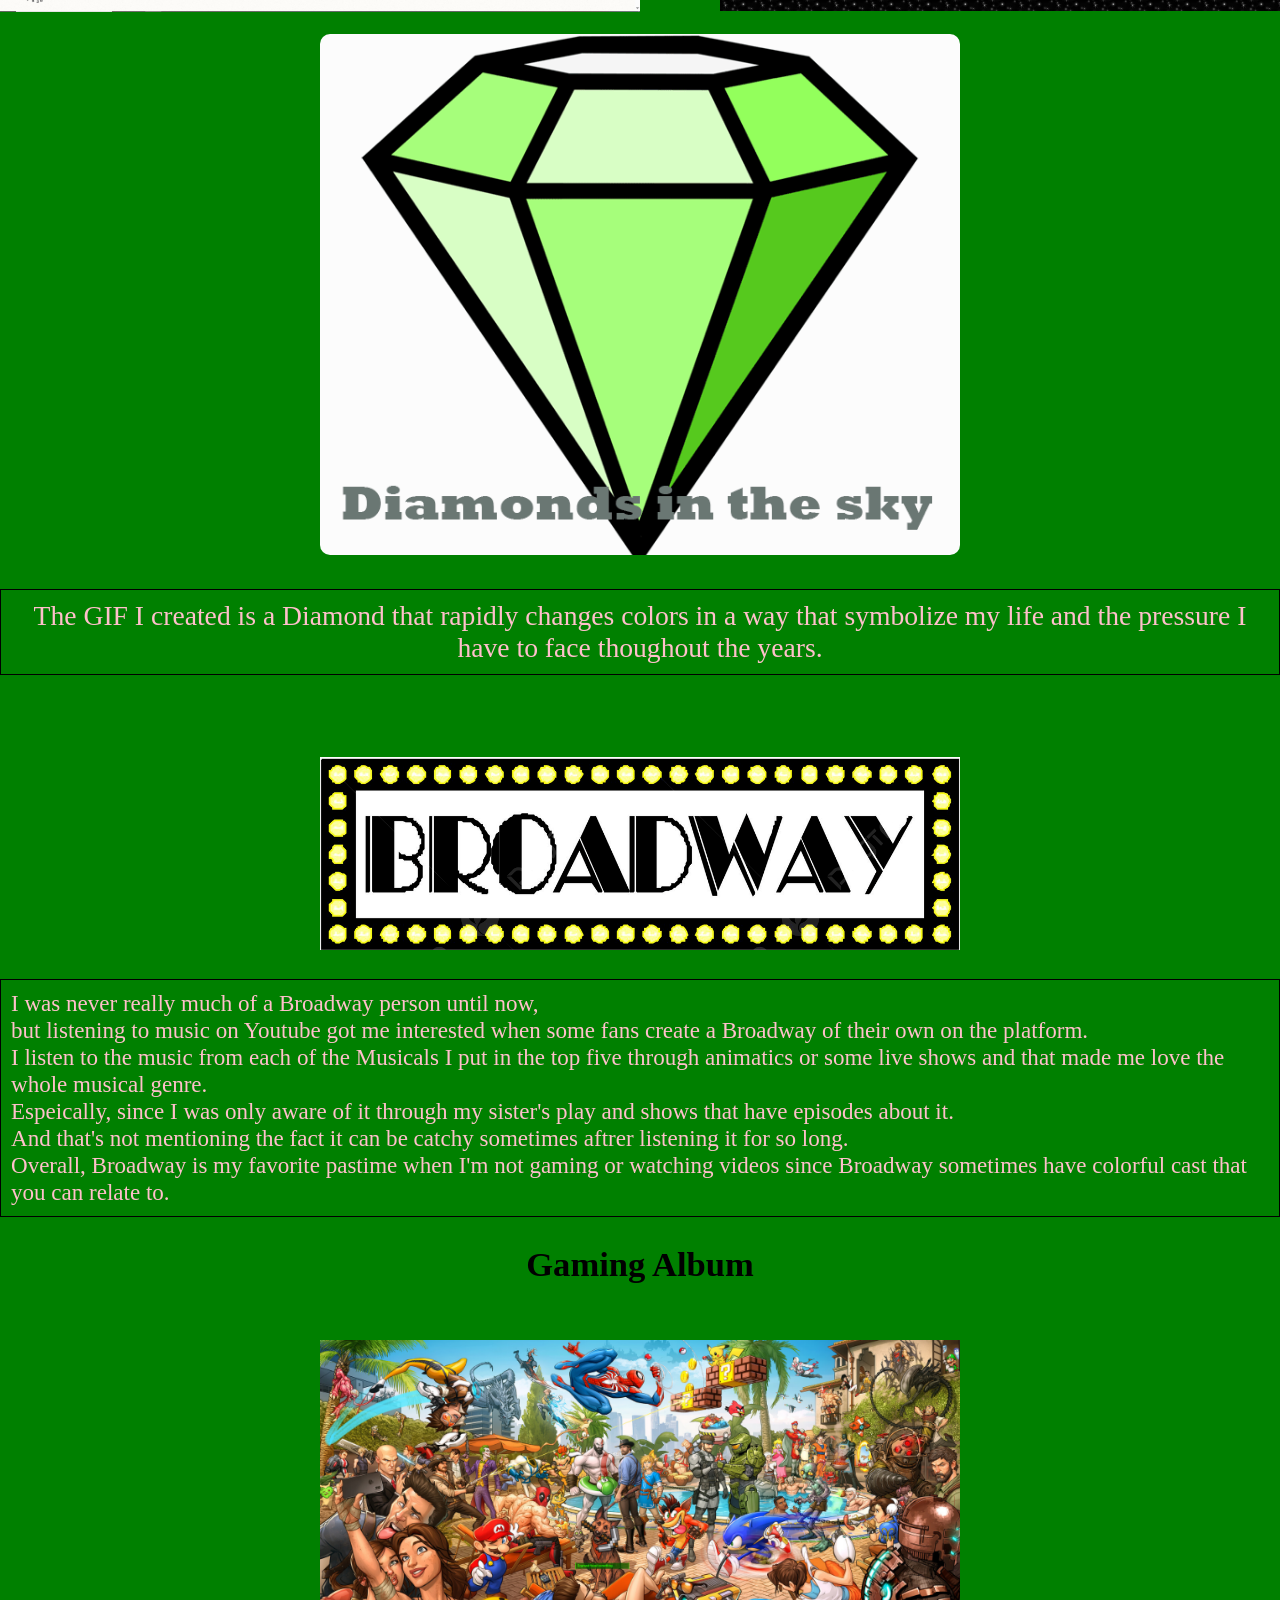
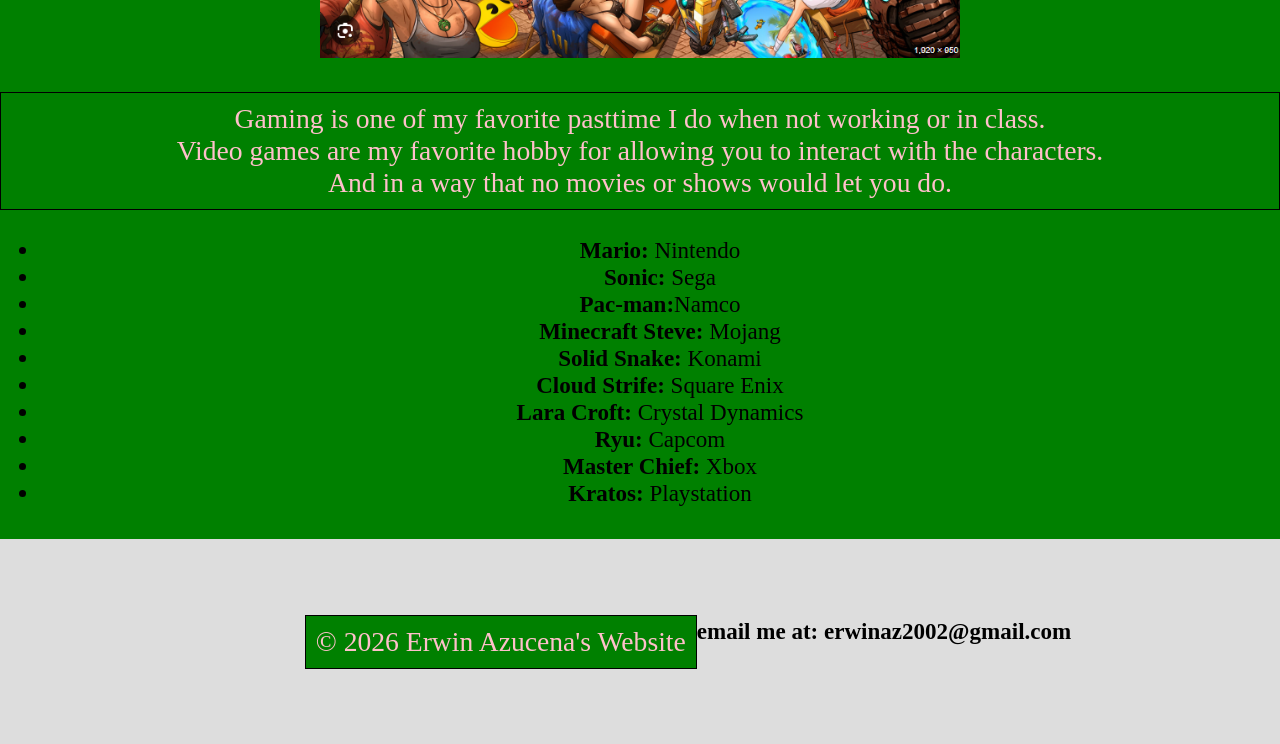
==== commit 93d6eed6: "commit" ====
--- a/index.html
+++ b/index.html
@@ -8,6 +8,9 @@
 </head>
 <body>
     <header>
+        <div class="logo-container">
+        <img src="img/Project 3 Logo.png" alt="EA Logo" class="fixed-logo">
+        </div>
         <h1>My Website</h1>
         <nav>
     <a href="/Azucena_Erwin_Project-one/index.html"> Home&emsp13; </a>
--- a/css/style.css
+++ b/css/style.css
@@ -4,6 +4,11 @@
     padding: 0;
     background-color: rgb(0, 128, 0);
     font-size: larger;
+}
+
+html, body {
+    max-width: 100%;
+    overflow-x: clip;
 }
 
 header {
@@ -23,14 +28,9 @@
     color: rgba(12, 10, 92, 0.527);
     margin: 0 15px;
     text-decoration: double;
+    font-size: x-large;
 }
 
-.space-jam-element {
-    position: absolute;
-    right: 0;          /* Flushes it to the far right edge */
-    top: 50%;          /* Adjust this percentage to move it up or down */
-    transform: translateY(-50%); /* Keeps it perfectly centered vertically */
-}
 
 main {
     padding: 20px;
@@ -88,7 +88,24 @@
 
 }
 
+.fixed-logo {
+    width: 150px;          
+    height: auto;       
+    display: block;         
+    margin: 0 auto;        
+    
 
+    animation: none !important; 
+    transition: none !important; 
+    transform: none !important;  
+}
+
+
+.logo-box {
+    margin-bottom: 40px;  
+    padding: 10px;
+    clear: both;       
+}
 
 .website{
     display:flex;
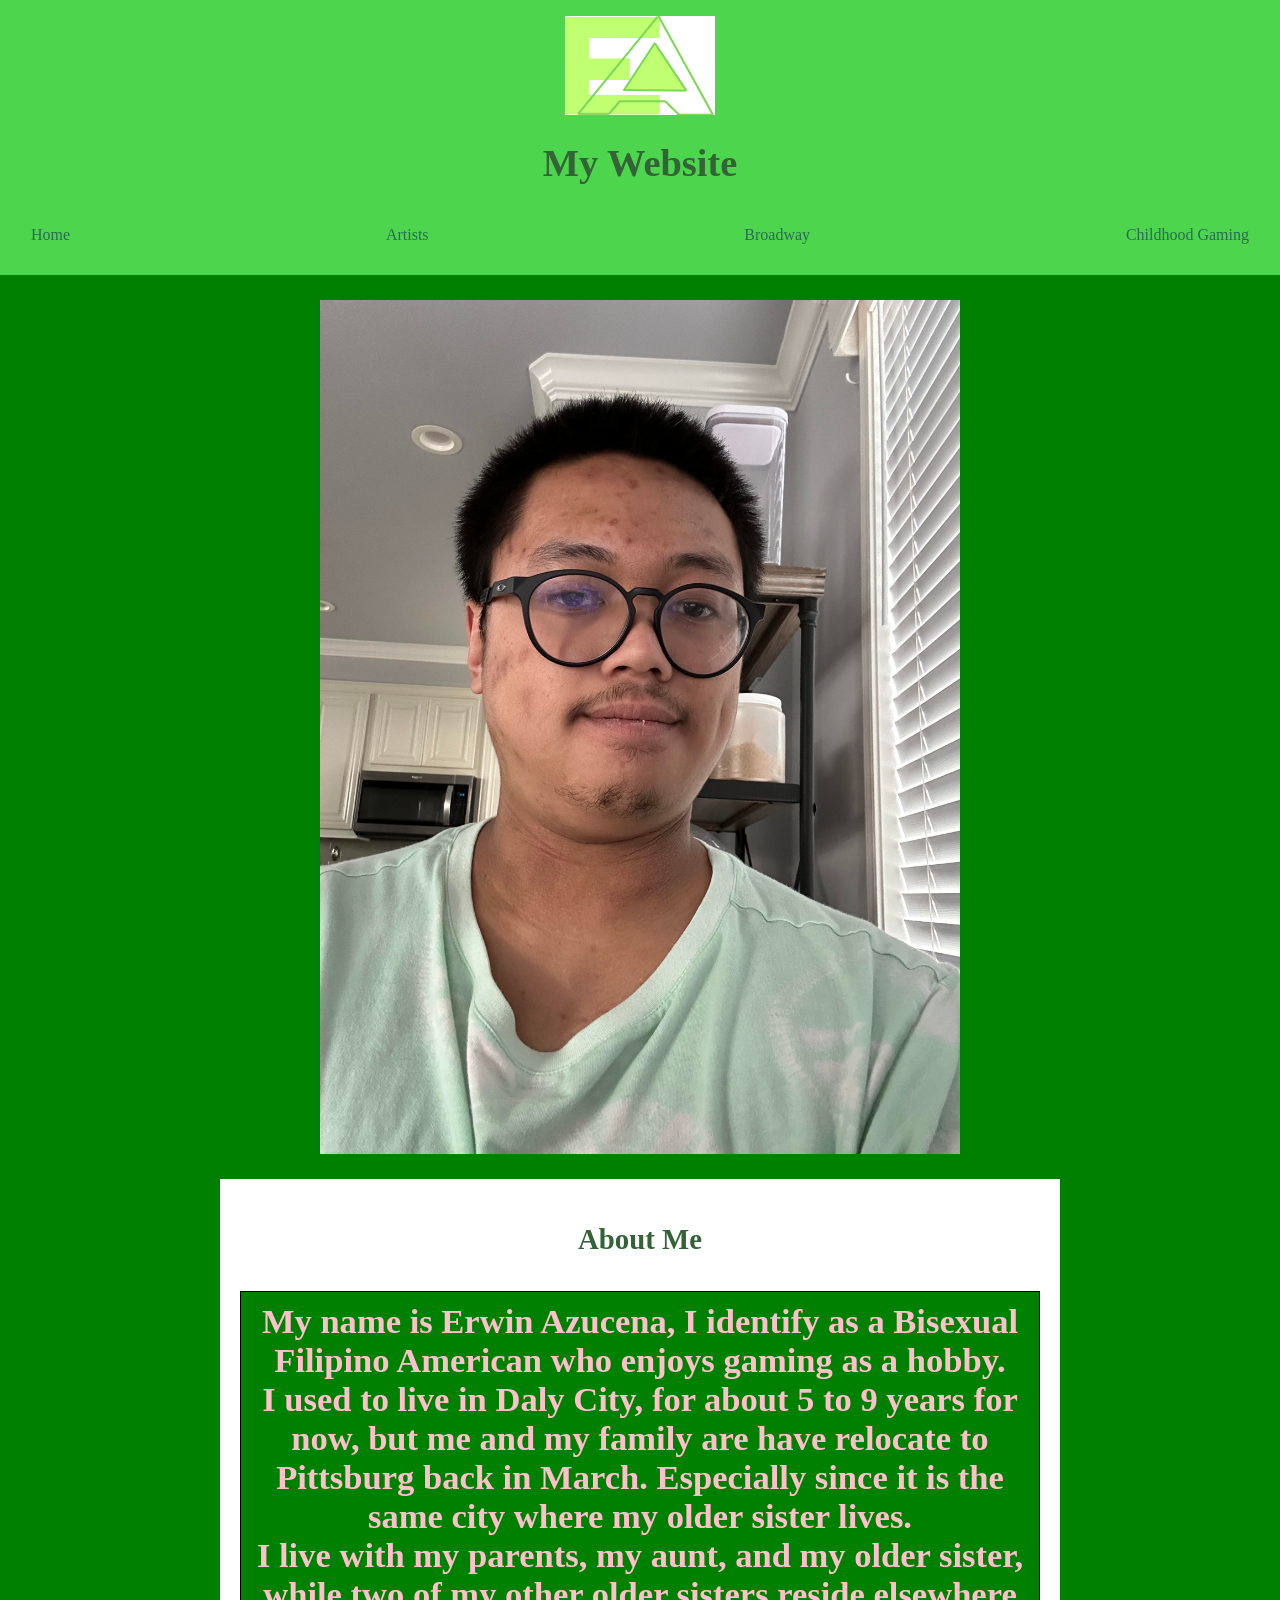
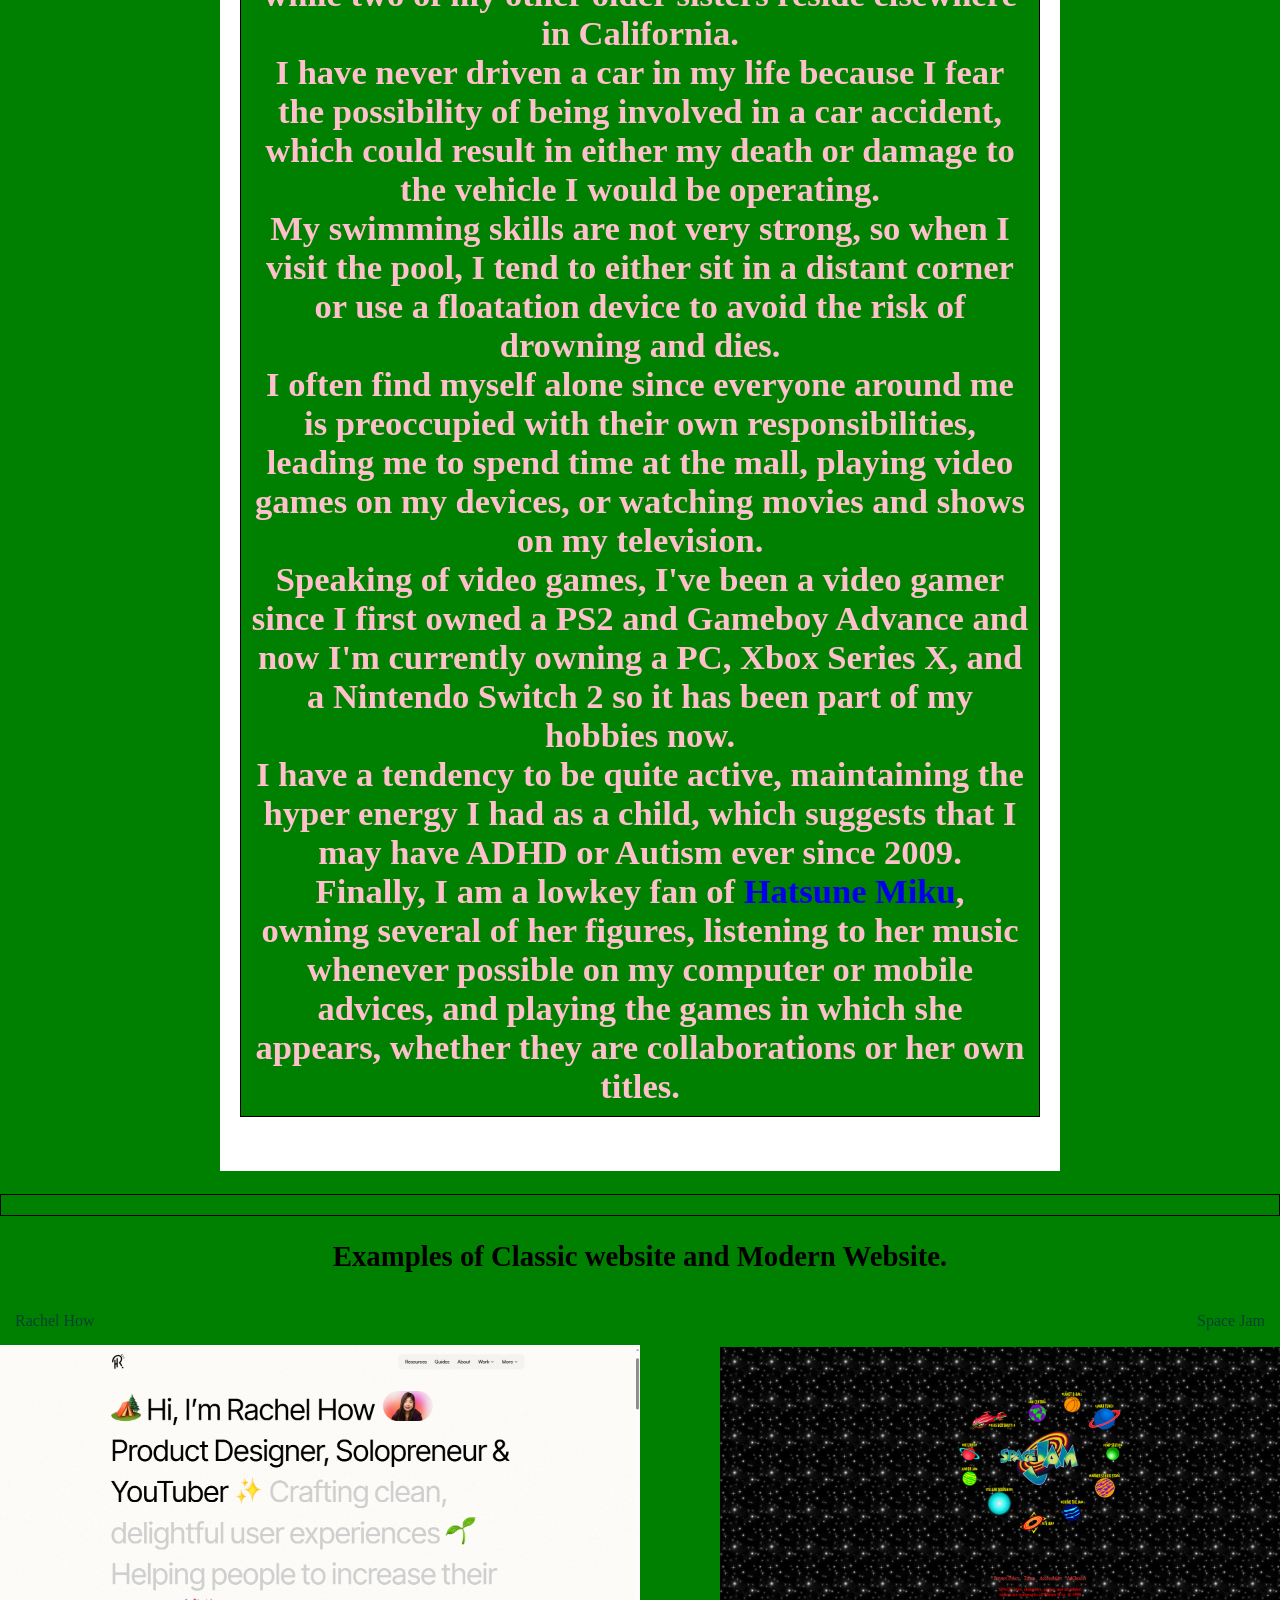
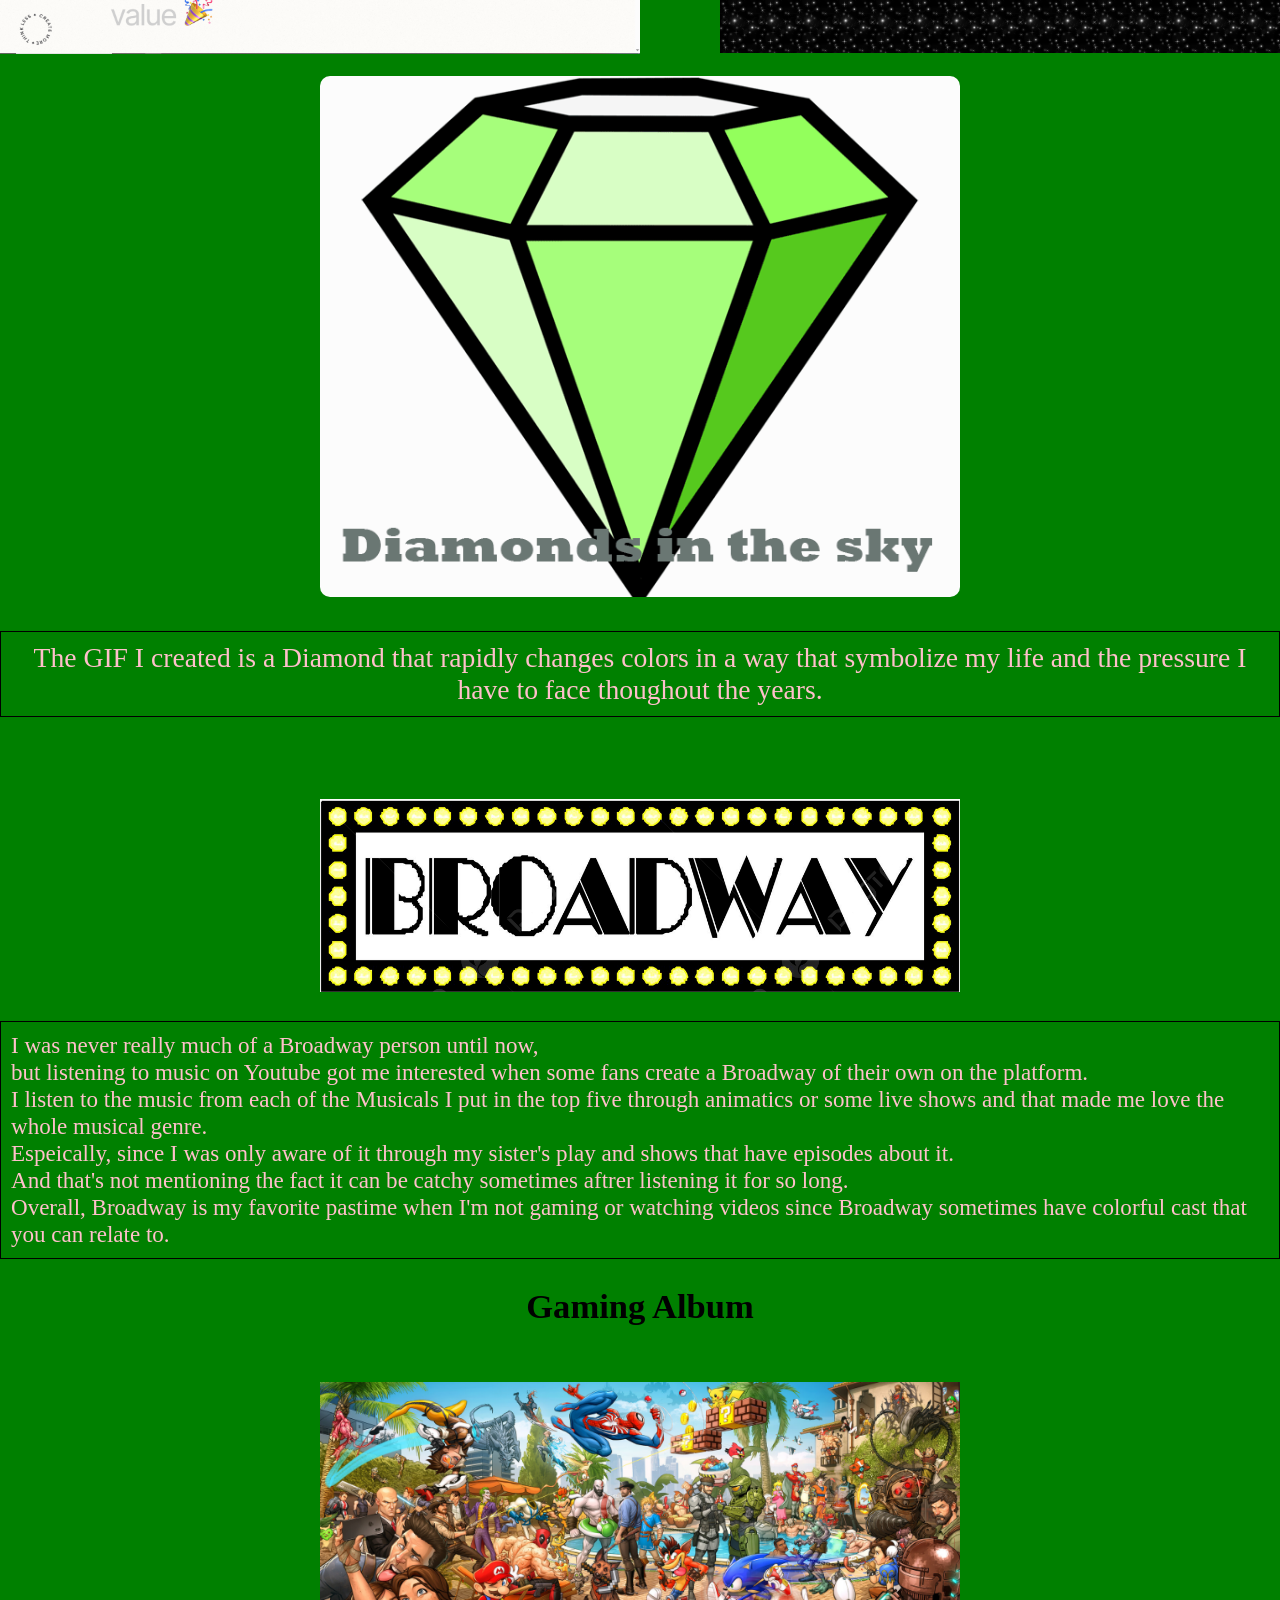
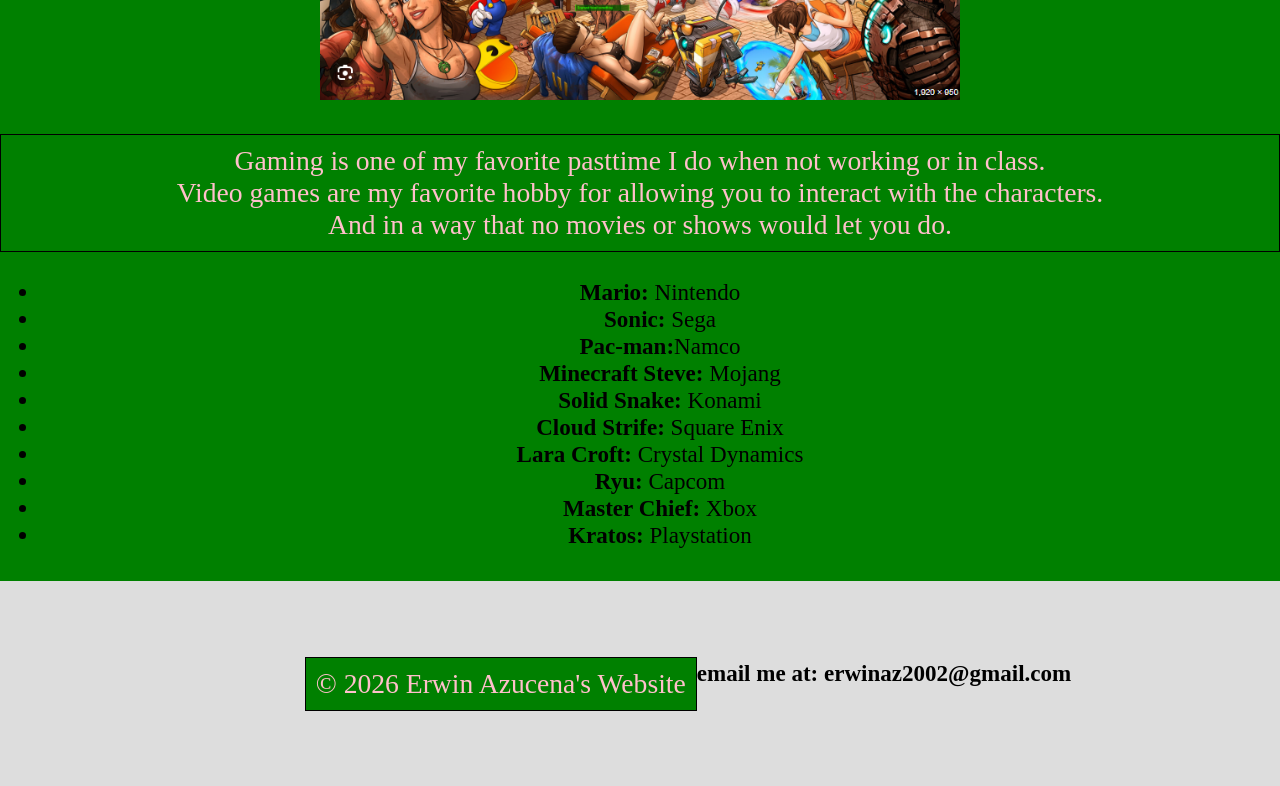
==== commit 4a310903: "commit" ====
--- a/index.html
+++ b/index.html
@@ -13,10 +13,10 @@
         </div>
         <h1>My Website</h1>
         <nav>
-    <a href="/Azucena_Erwin_Project-one/index.html"> Home&emsp13; </a>
-    <a href="/Azucena_Erwin_Project-one/inspirations/index.html">  Artists&emsp13; </a>
-    <a href="/Azucena_Erwin_Project-one/topFive/index.html"> Broadway&emsp13; </a>
-    <a href="/Azucena_Erwin_Project-one/hallofChildhoodGaming/index.html"> Childhood Gaming&emsp13; </a>
+    <a href="/Azucena_Erwin_Project-one/index.html"> Home </a>
+    <a href="/Azucena_Erwin_Project-one/inspirations/index.html">  Artists </a>
+    <a href="/Azucena_Erwin_Project-one/topFive/index.html"> Broadway </a>
+    <a href="/Azucena_Erwin_Project-one/hallofChildhoodGaming/index.html"> Childhood Gaming</a>
         </nav>
     </header>
 <h1>
--- a/css/style.css
+++ b/css/style.css
@@ -20,15 +20,18 @@
 
 nav {
     display: flex;
+    flex-wrap: wrap;
     justify-content: space-between; 
-    width: 100%;               
+    width: 100%;
+    gap: 20%;
+    padding: 15px 0;
 }
 
 nav a {
     color: rgba(12, 10, 92, 0.527);
     margin: 0 15px;
-    text-decoration: double;
-    font-size: x-large;
+    text-decoration: none;
+    font-size: 16px;
 }
 
 
@@ -132,6 +135,16 @@
  text-decoration: none;   
 }
 
+@media (max-width: 600px) {
+  nav {
+    flex-direction: column;
+    align-items: center;
+    gap: 16px;
+    text-align: center;
+    width: 100%;
+  }
+}
+
 @keyframes float {
     0% {
         transform: translateY(0px);
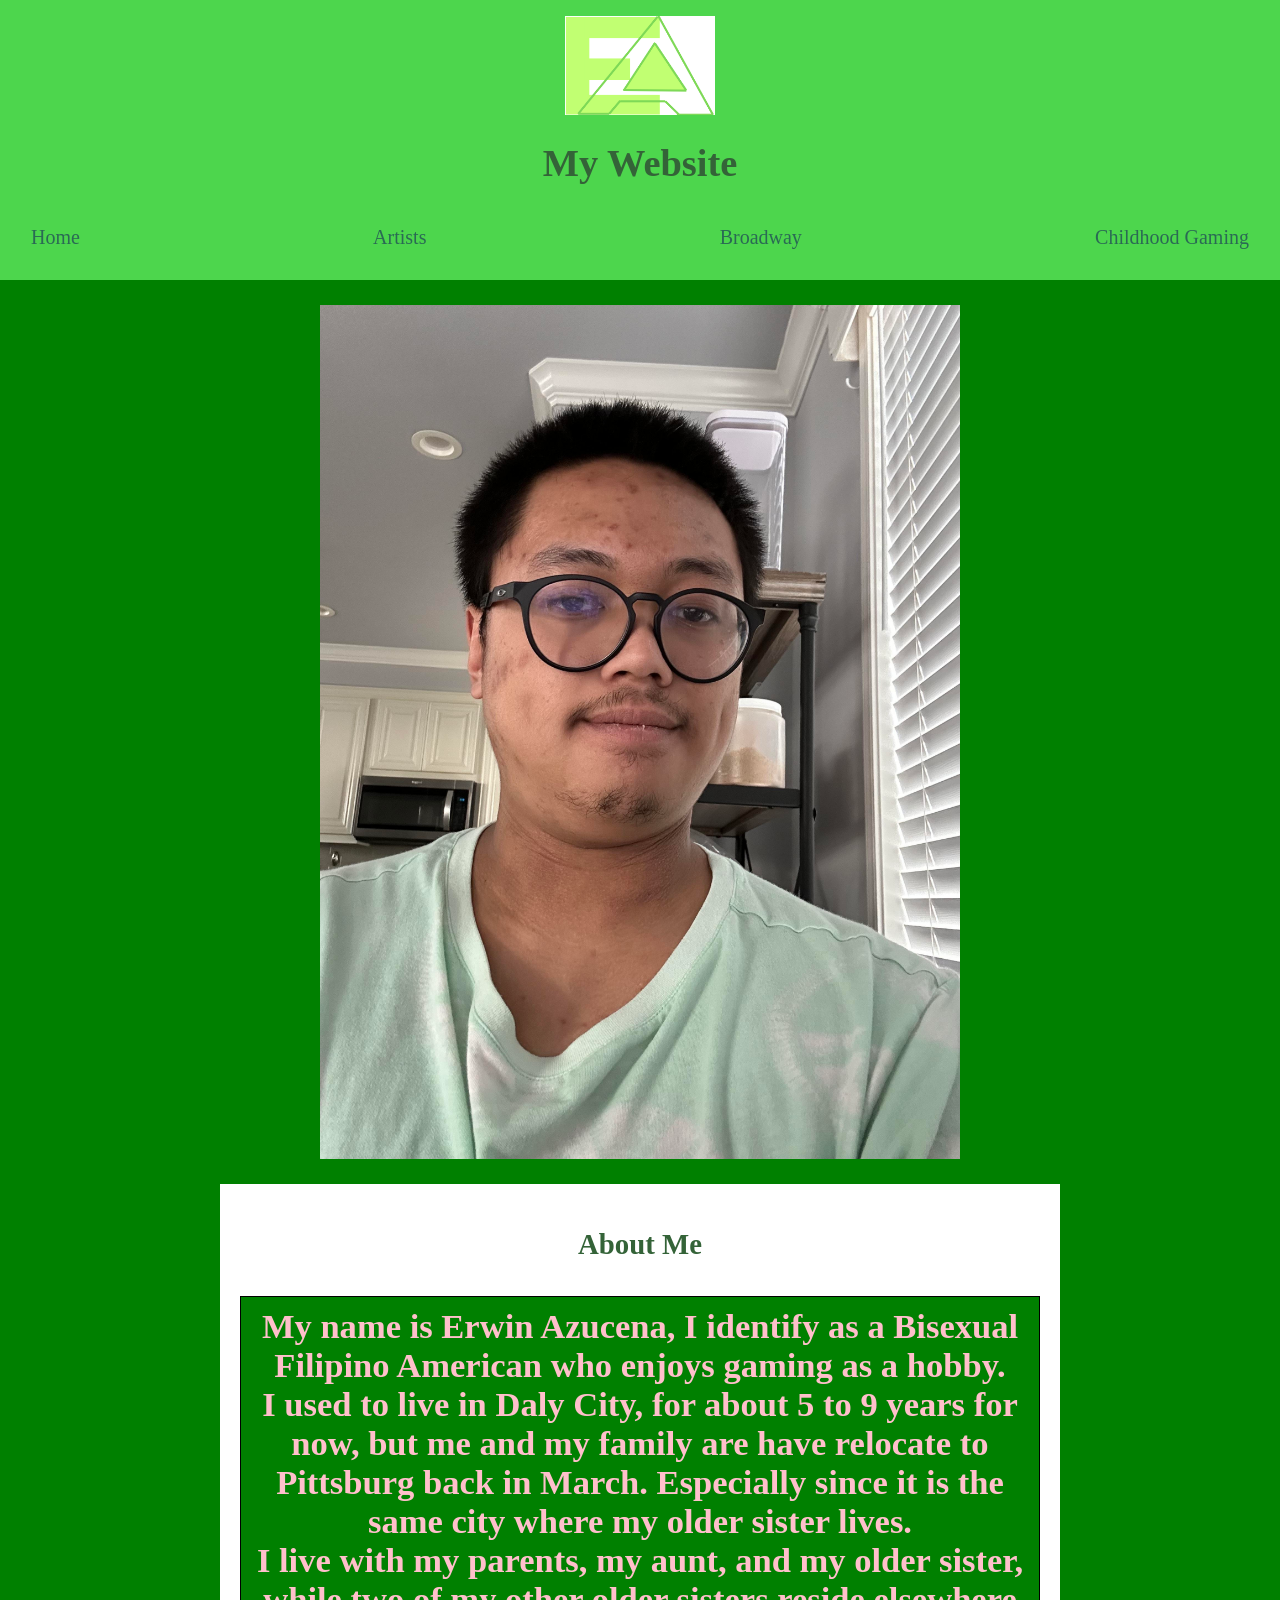
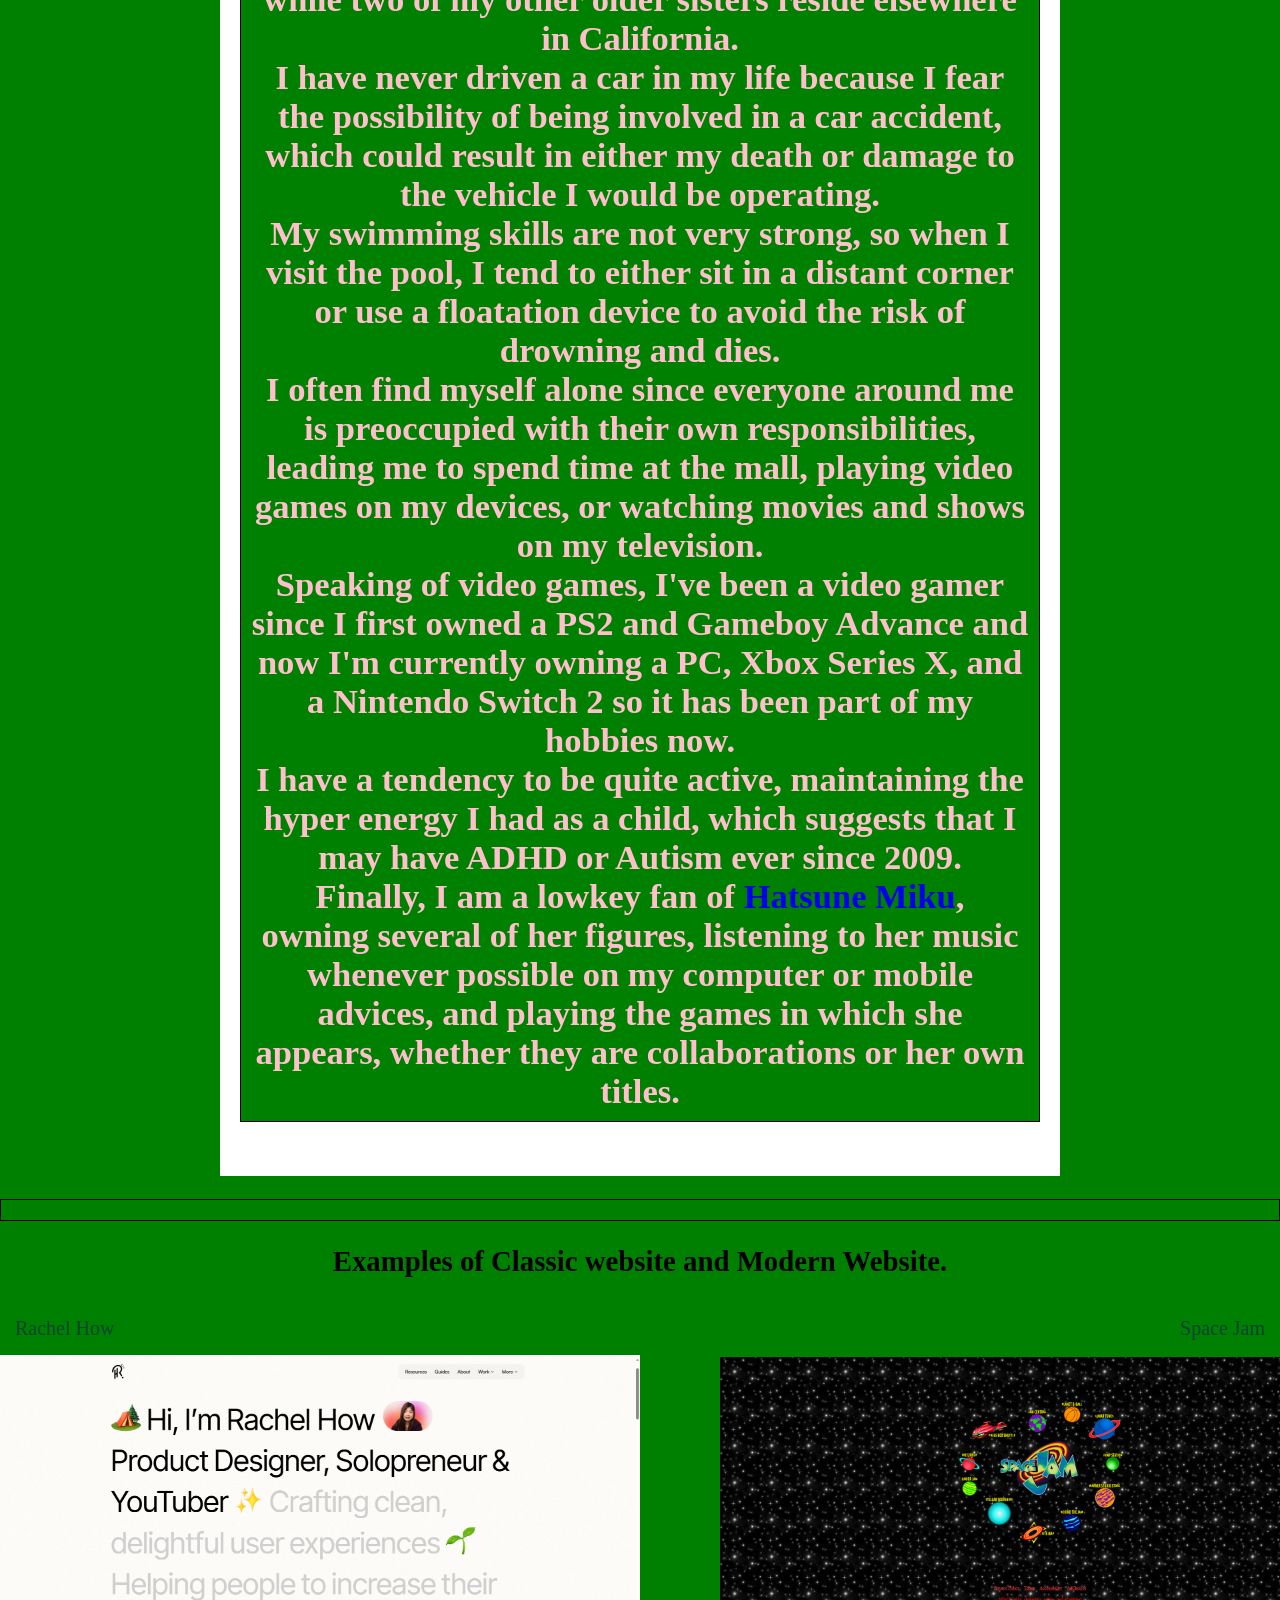
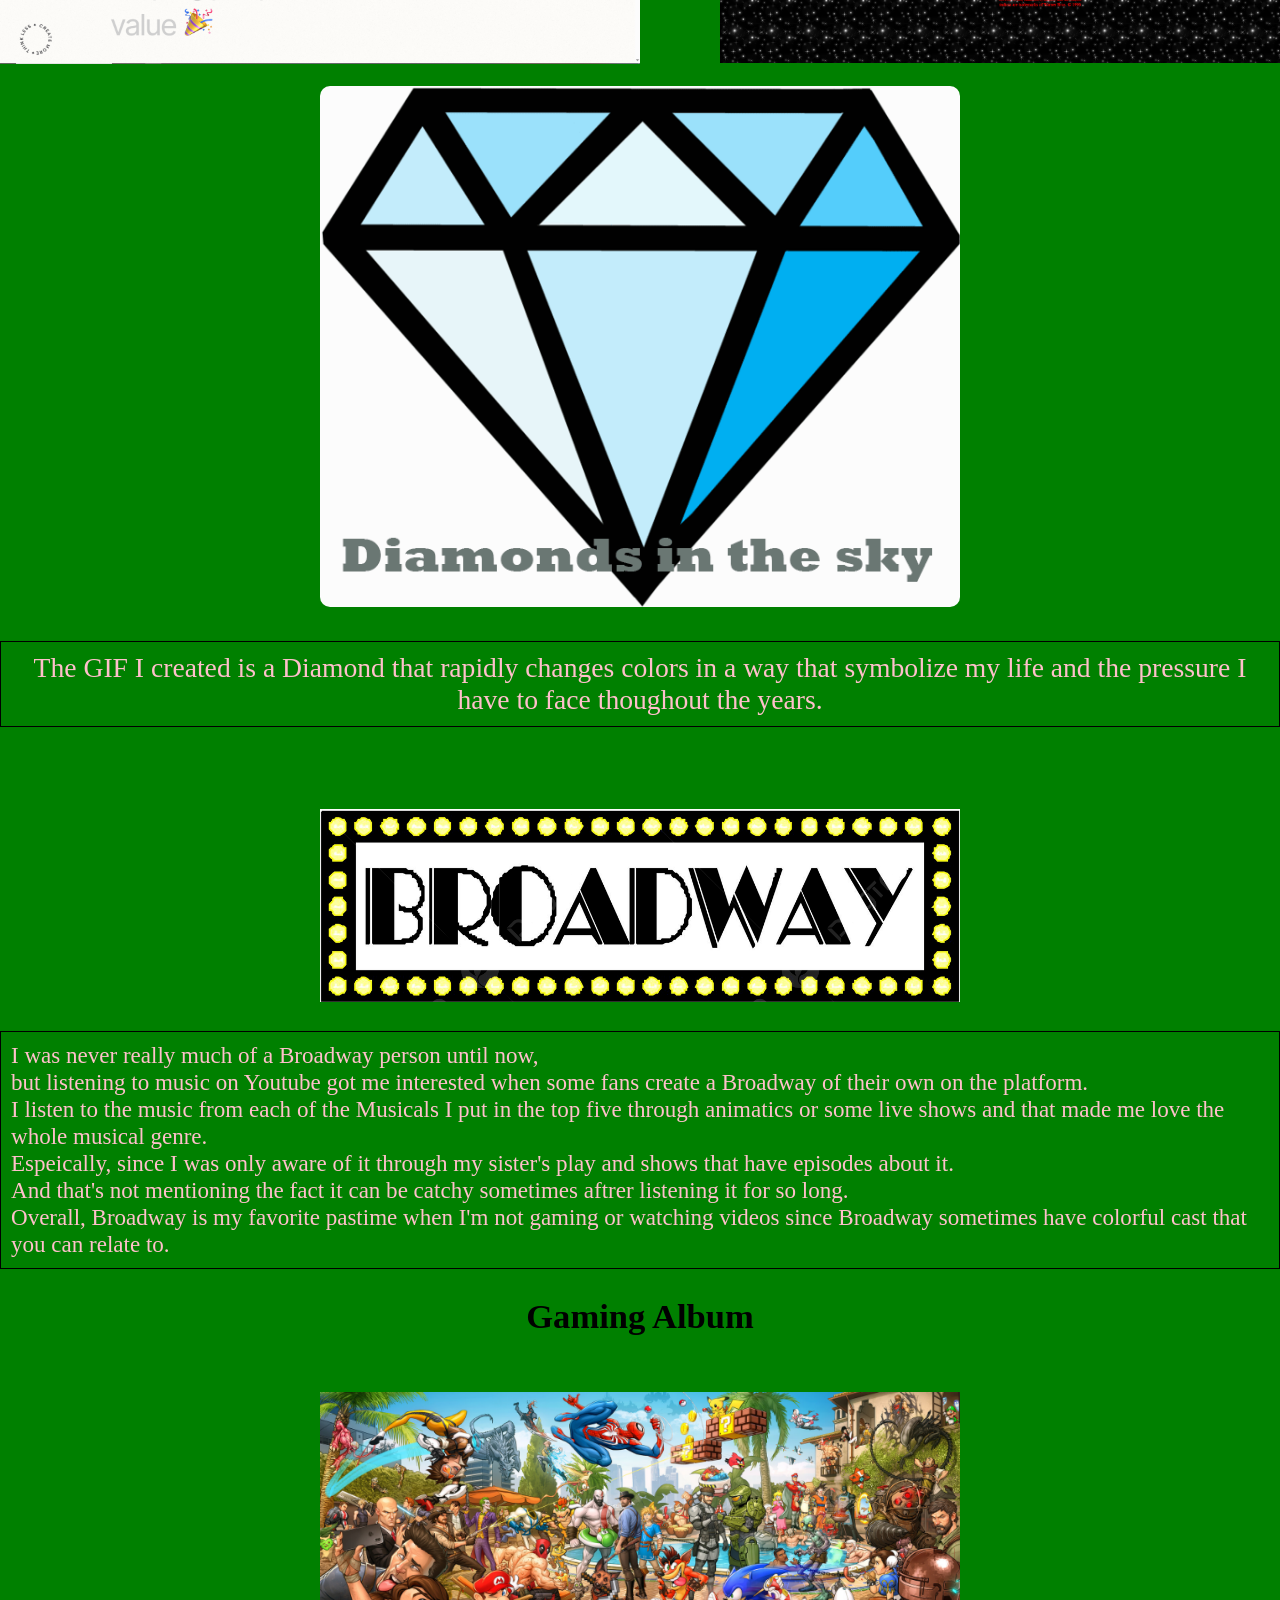
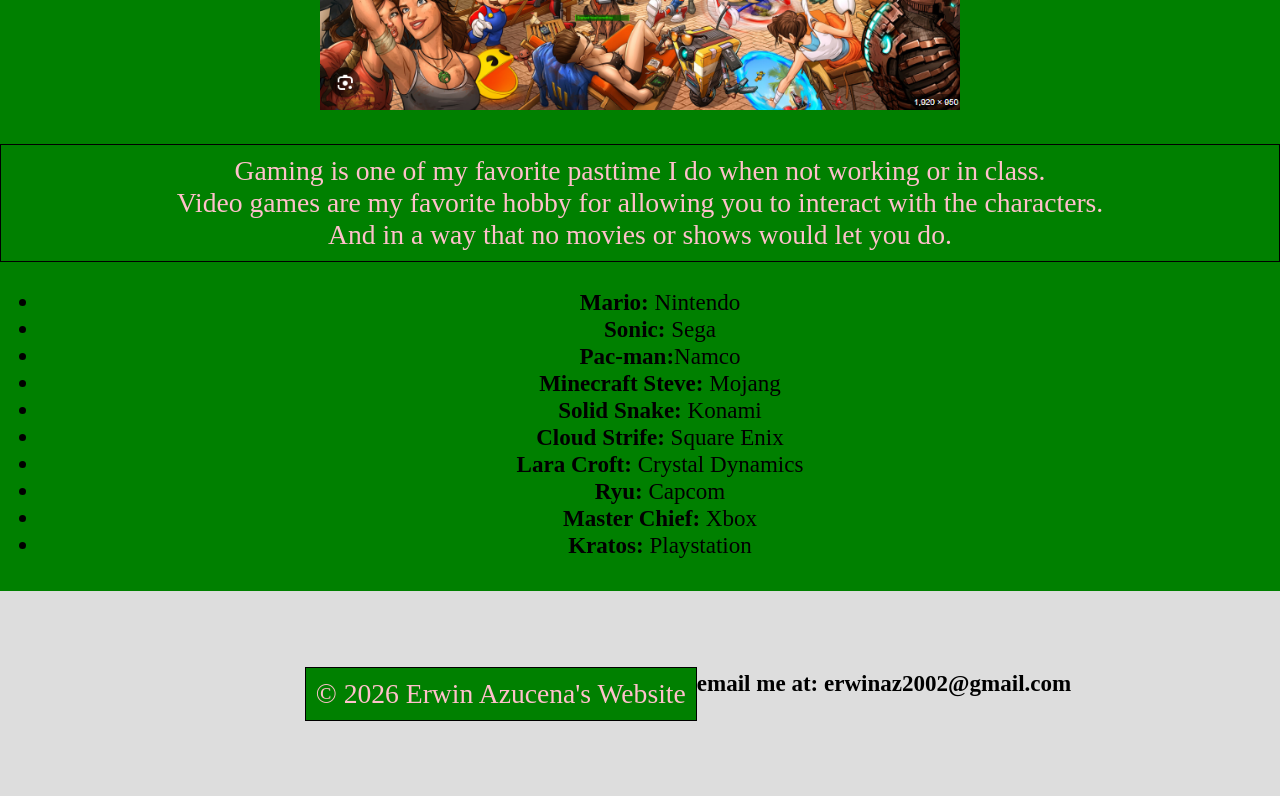
==== commit 9a55e60a: "commit" ====
--- a/index.html
+++ b/index.html
@@ -43,7 +43,7 @@
 <h2> Examples of Classic website and Modern Website.</h2>
 
 <nav>
-     <a href="https://www.rachelhow.com/">Rachel How&emsp14;</a>
+     <a href="https://www.rachelhow.com/">Rachel How</a>
       <a href="https://www.spacejam.com/1996/">Space Jam</a>
 </nav>
 
--- a/css/style.css
+++ b/css/style.css
@@ -31,7 +31,7 @@
     color: rgba(12, 10, 92, 0.527);
     margin: 0 15px;
     text-decoration: none;
-    font-size: 16px;
+    font-size: 20px;
 }
 
 
@@ -125,6 +125,16 @@
     text-align: center;
 }
 
+div{
+font-size: larger;
+text-align: center
+}
+
+.image-container{
+    text-align: center;
+}
+
+
 img{
 width:  50%;
 height: auto;
@@ -144,6 +154,7 @@
     width: 100%;
   }
 }
+
 
 @keyframes float {
     0% {
